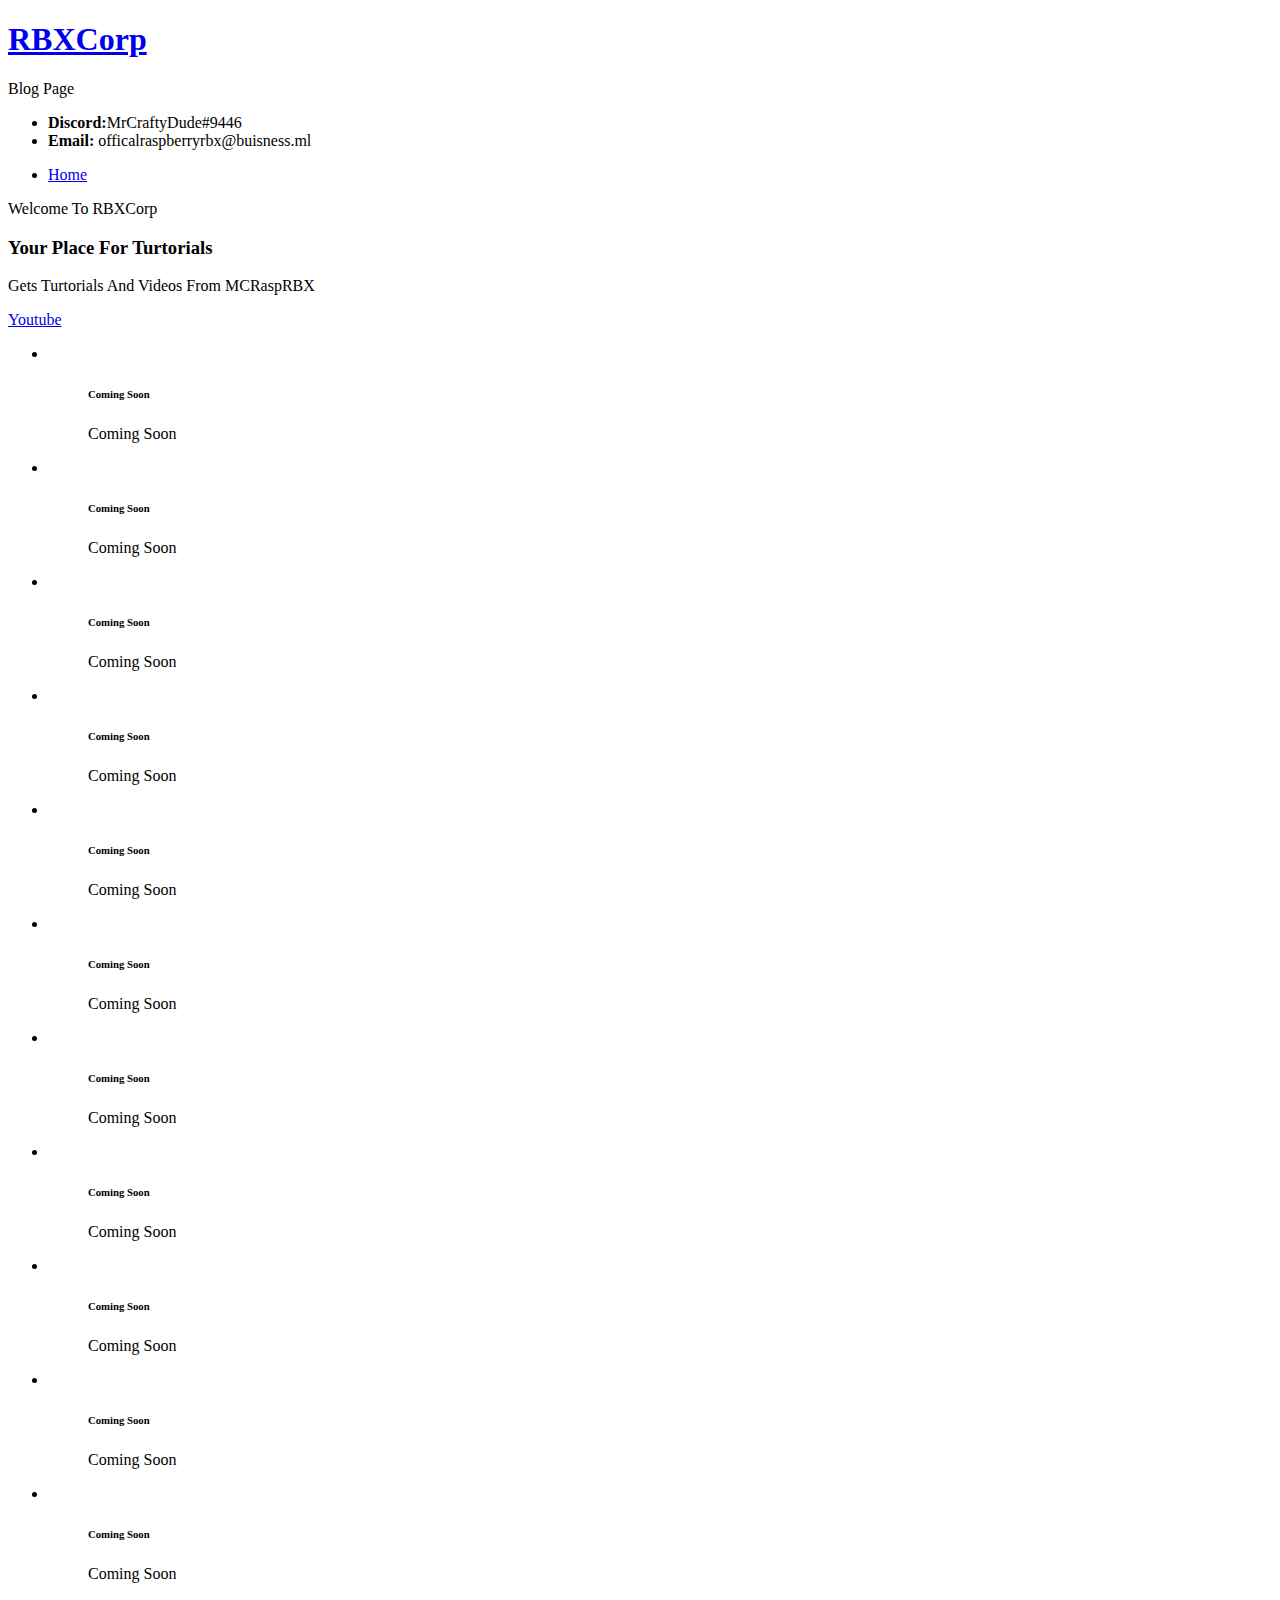
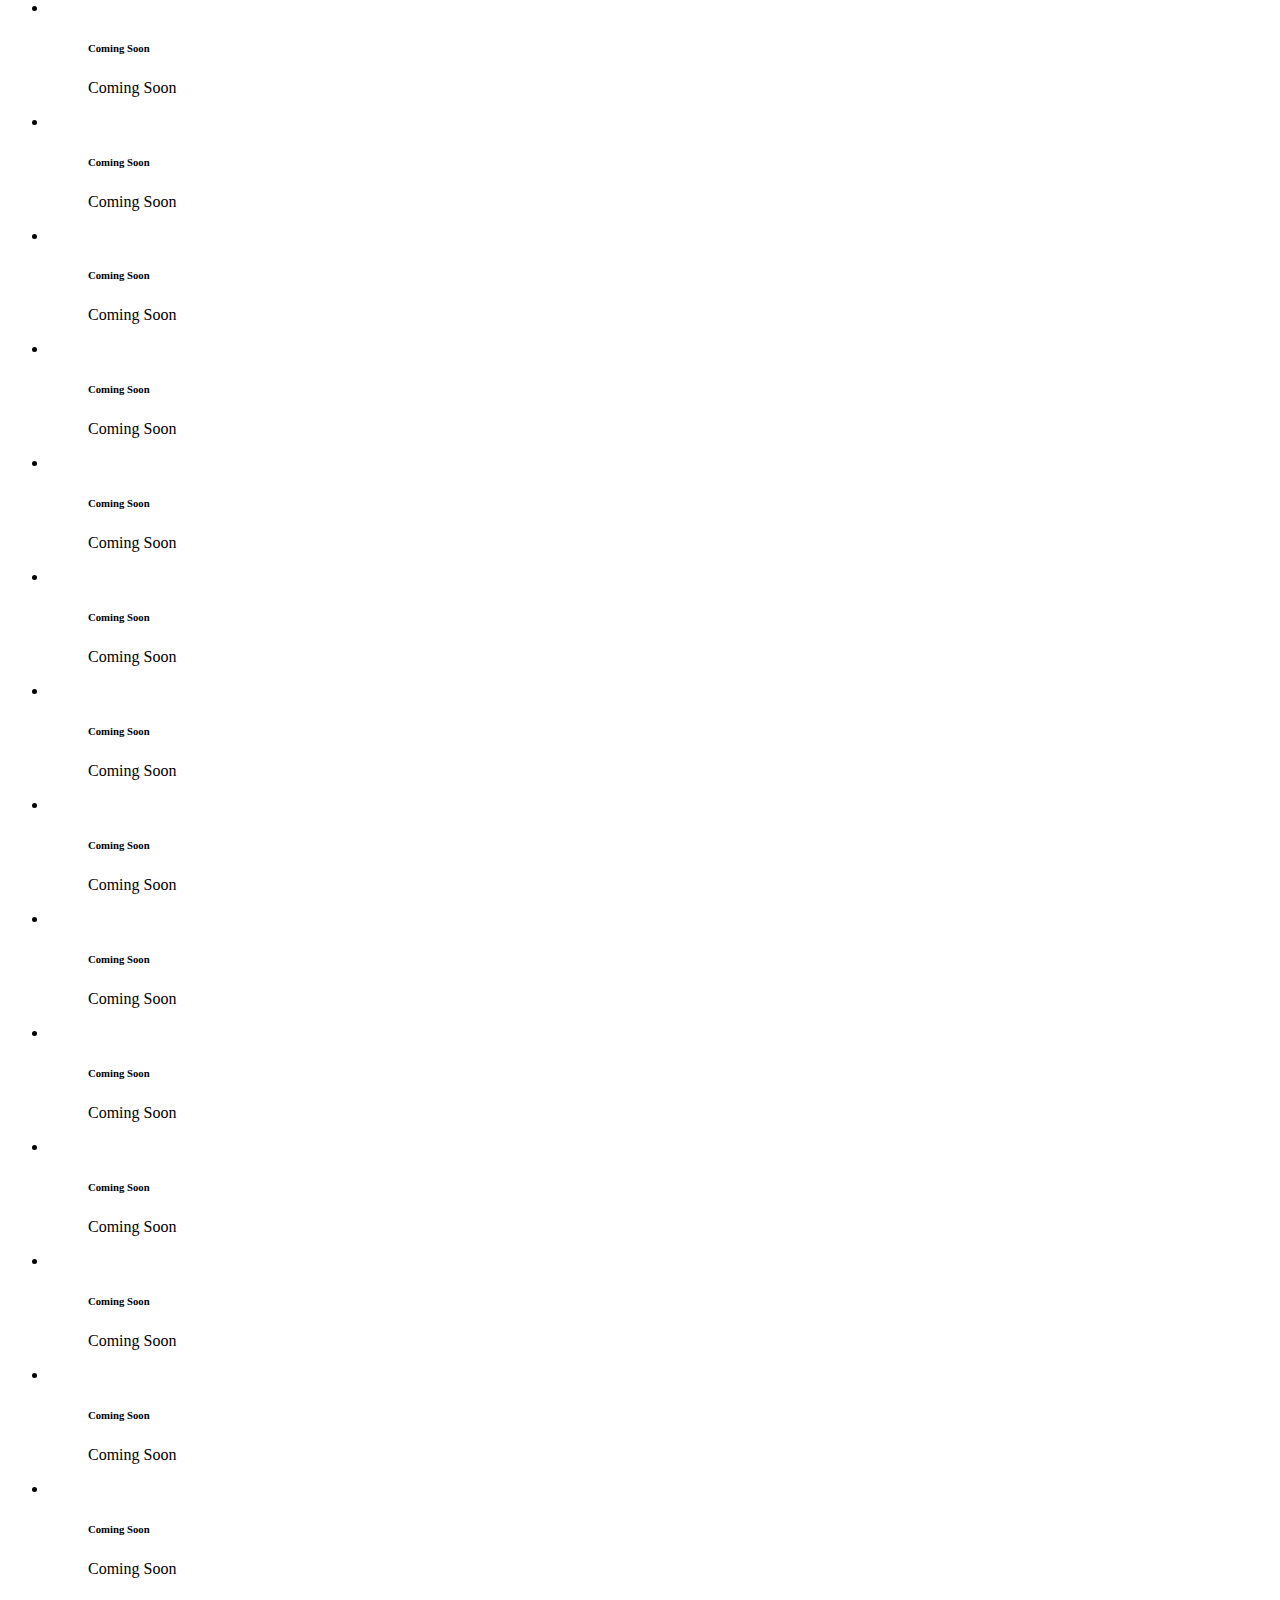
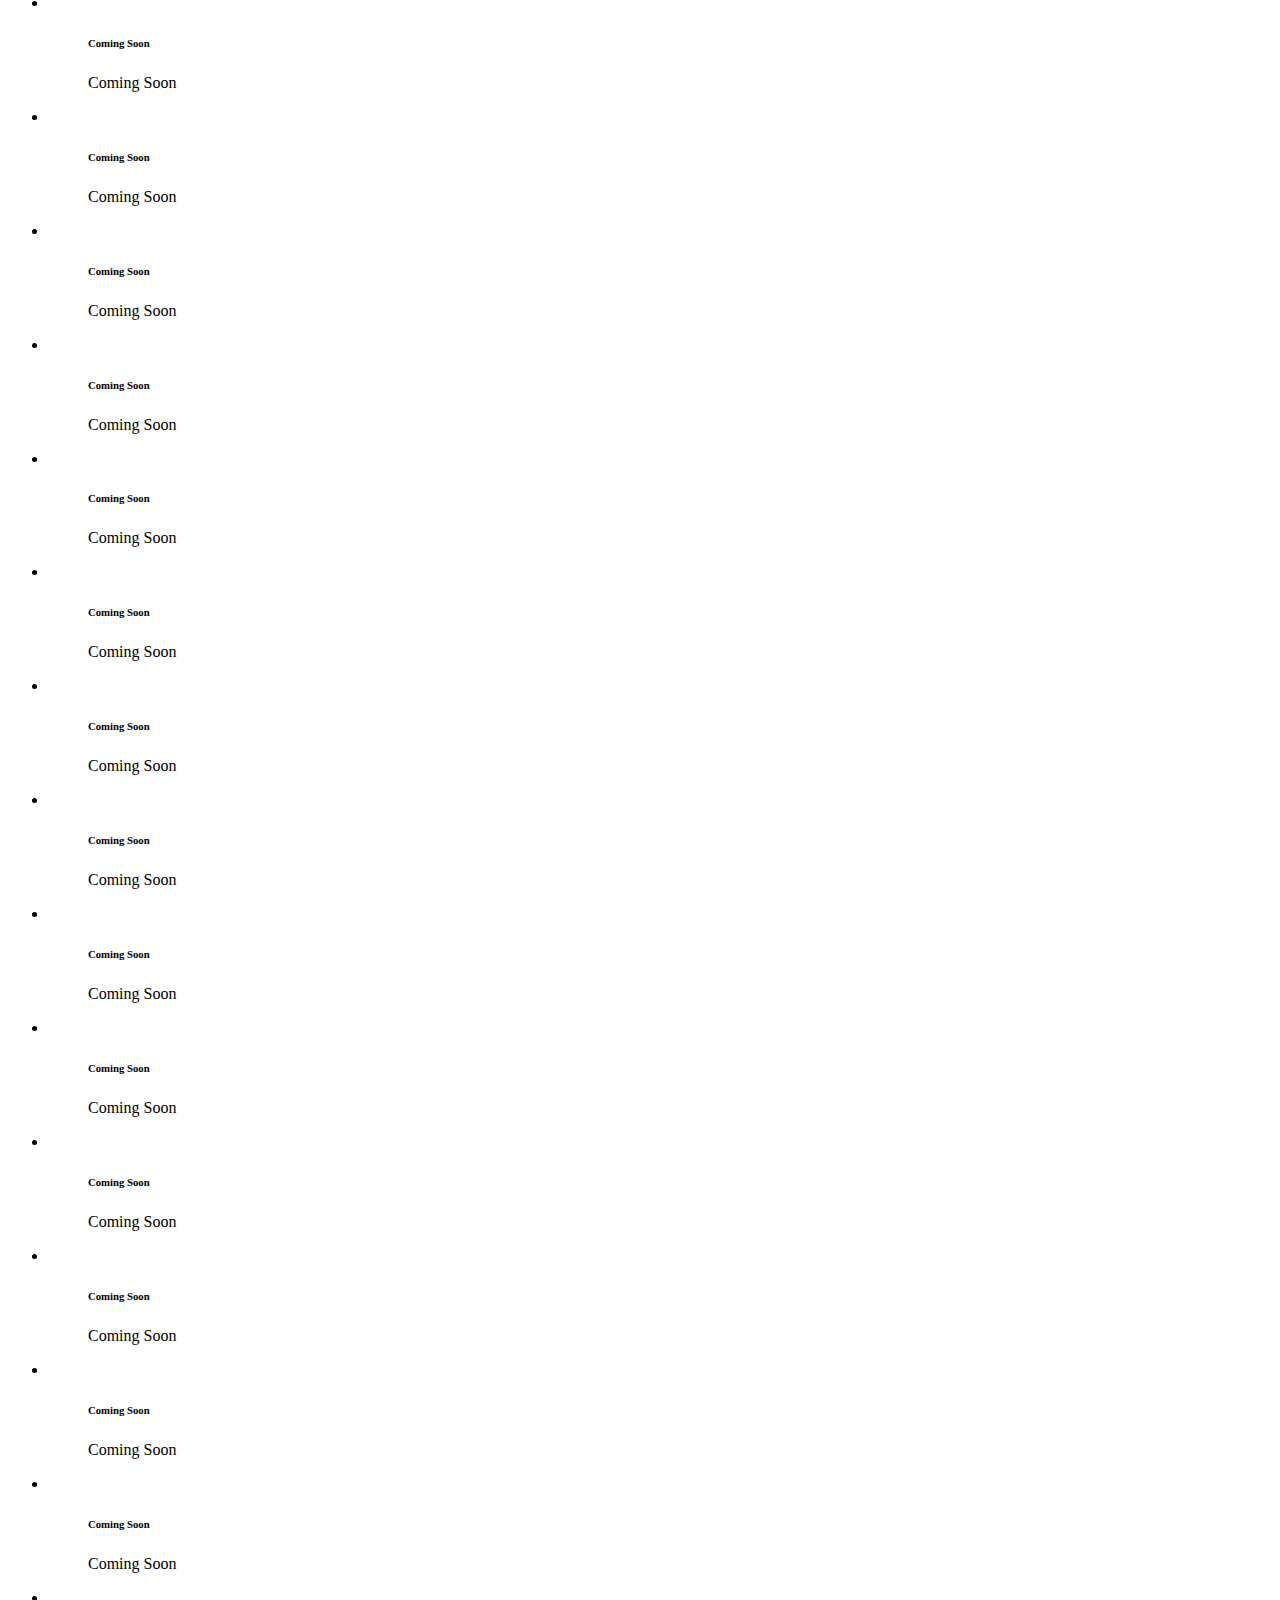
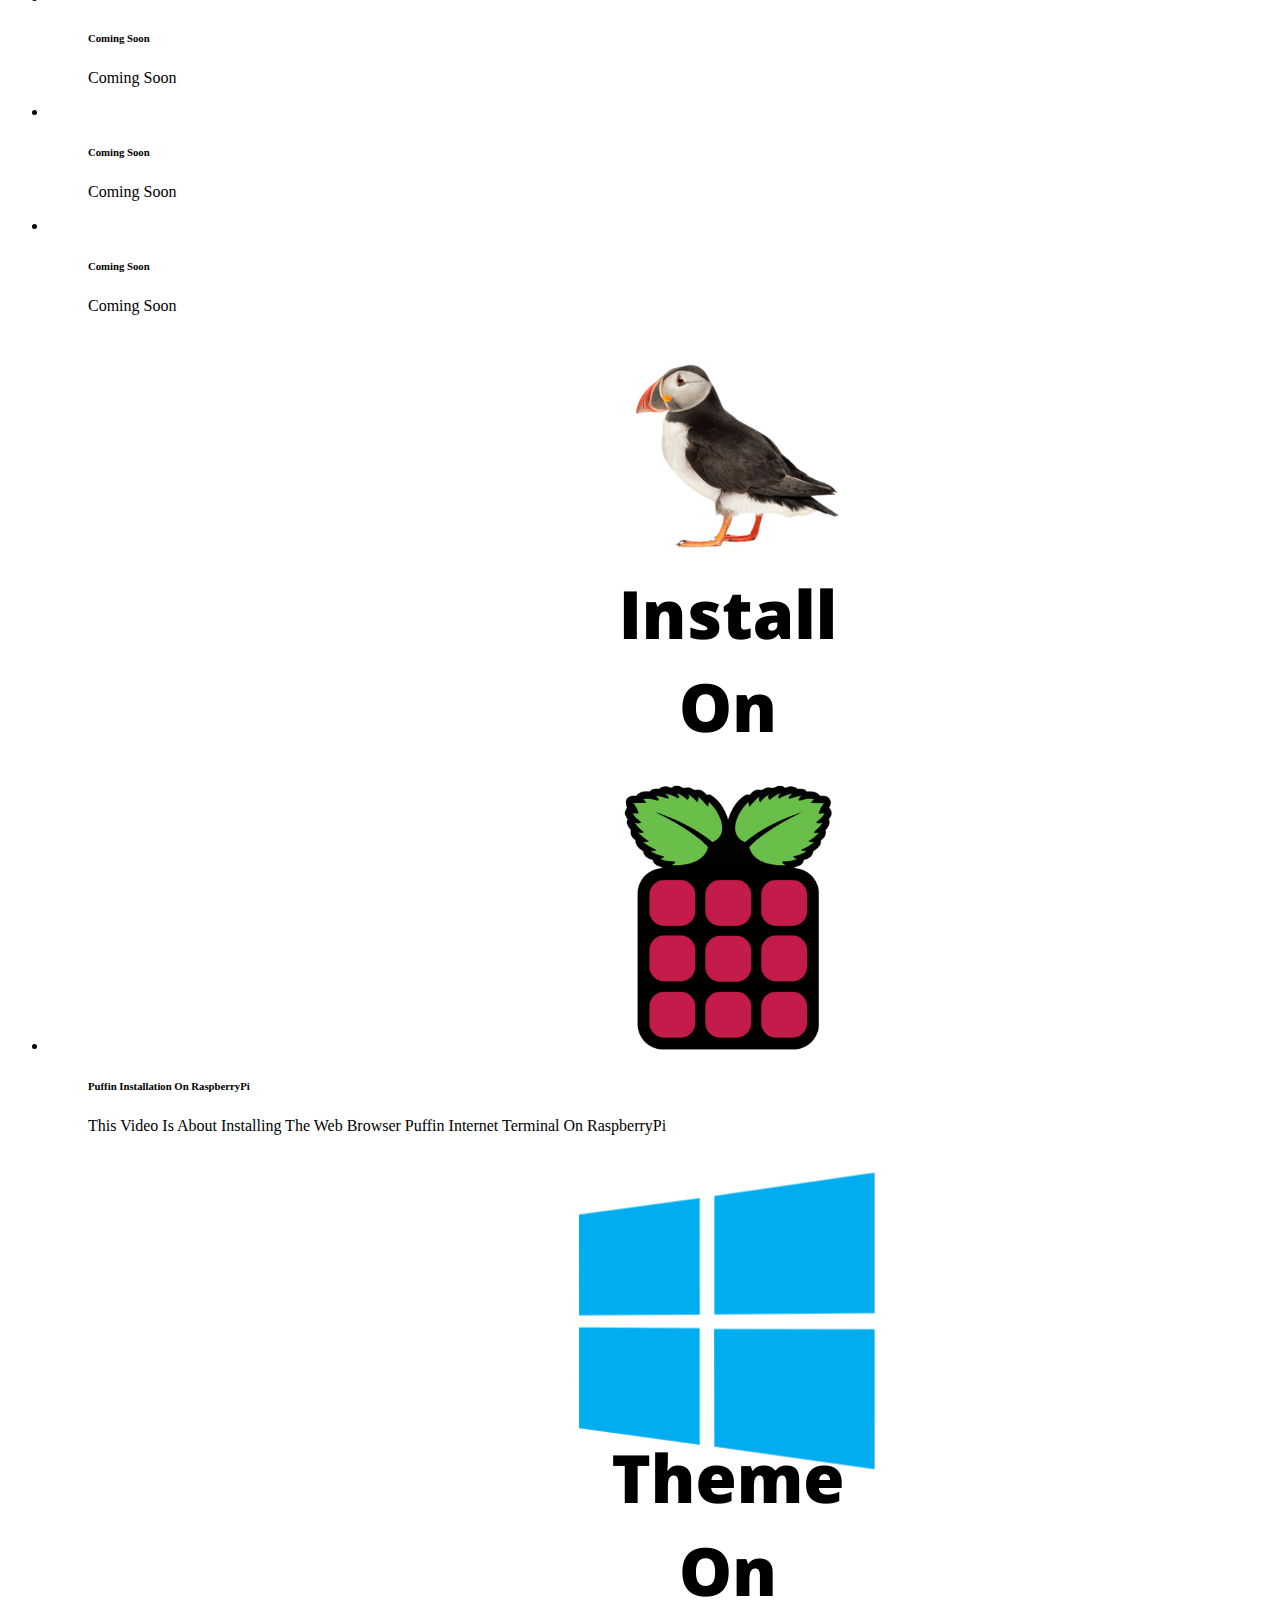
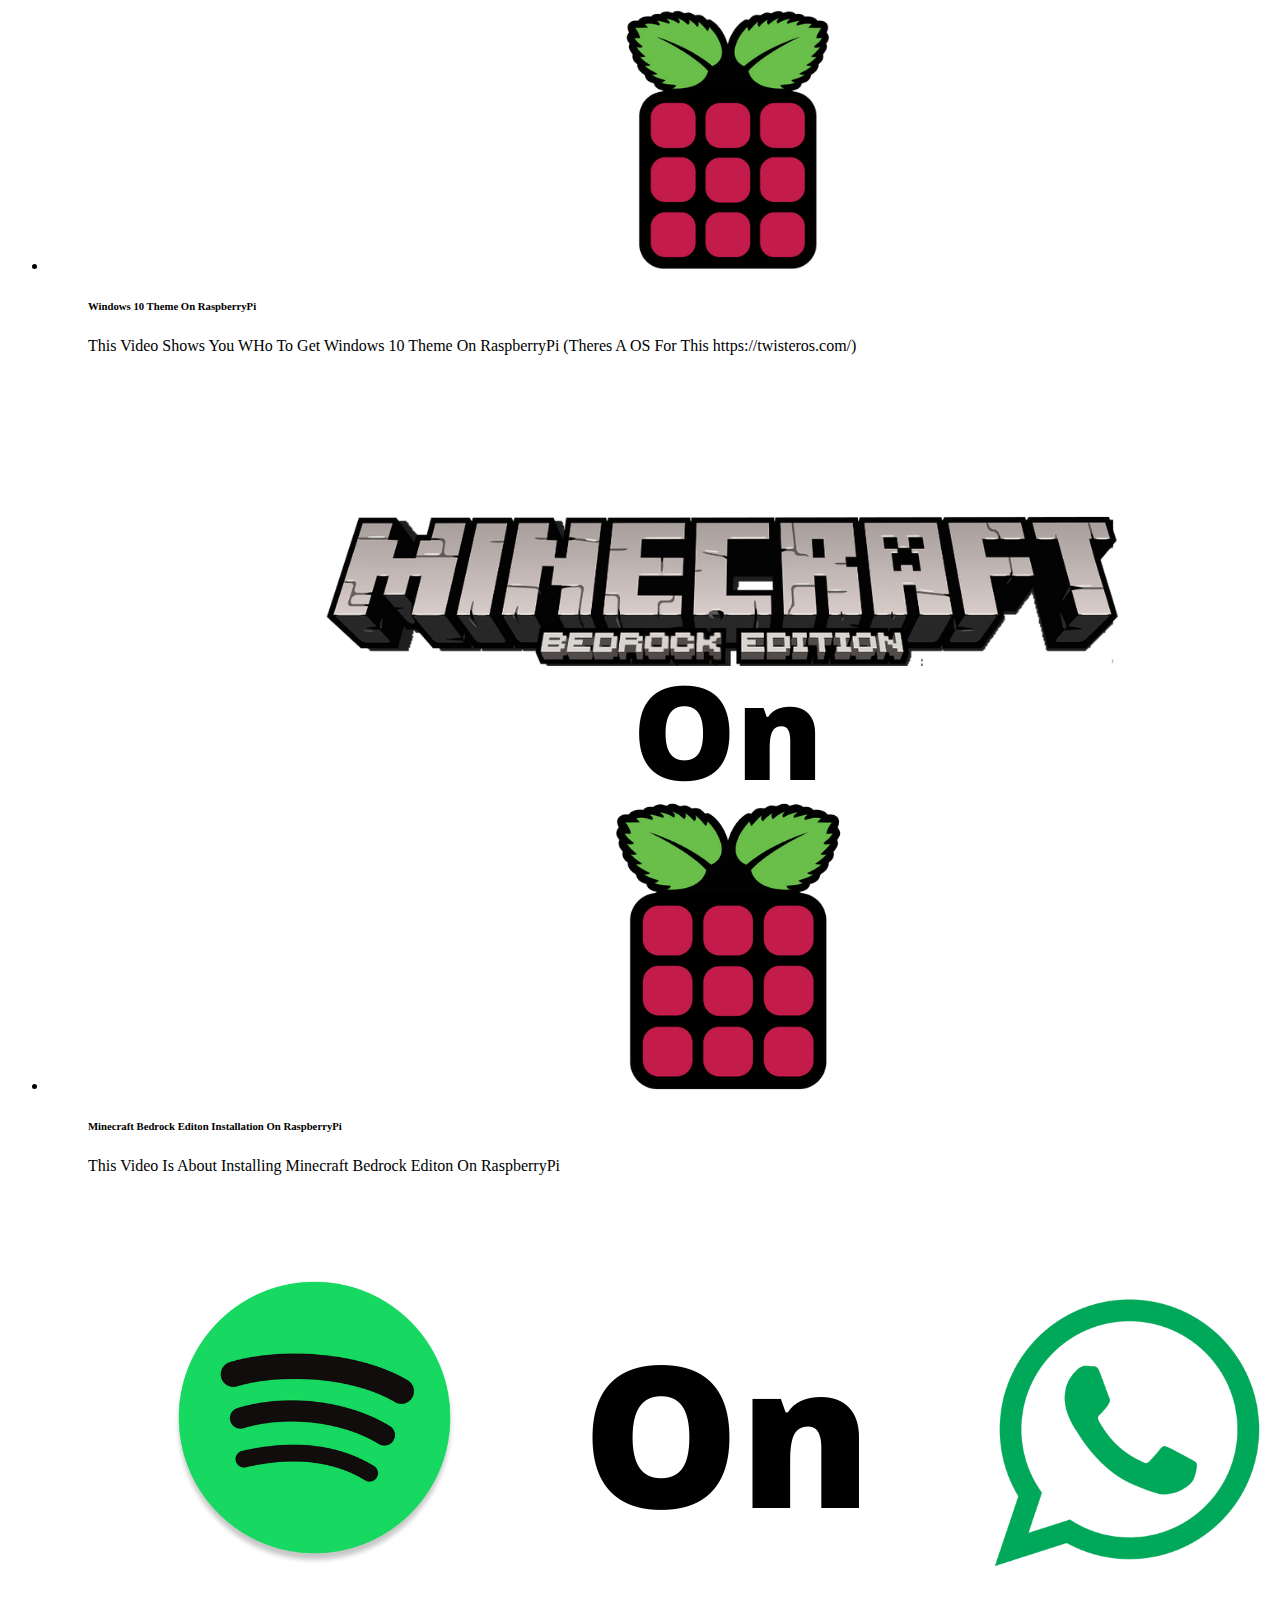
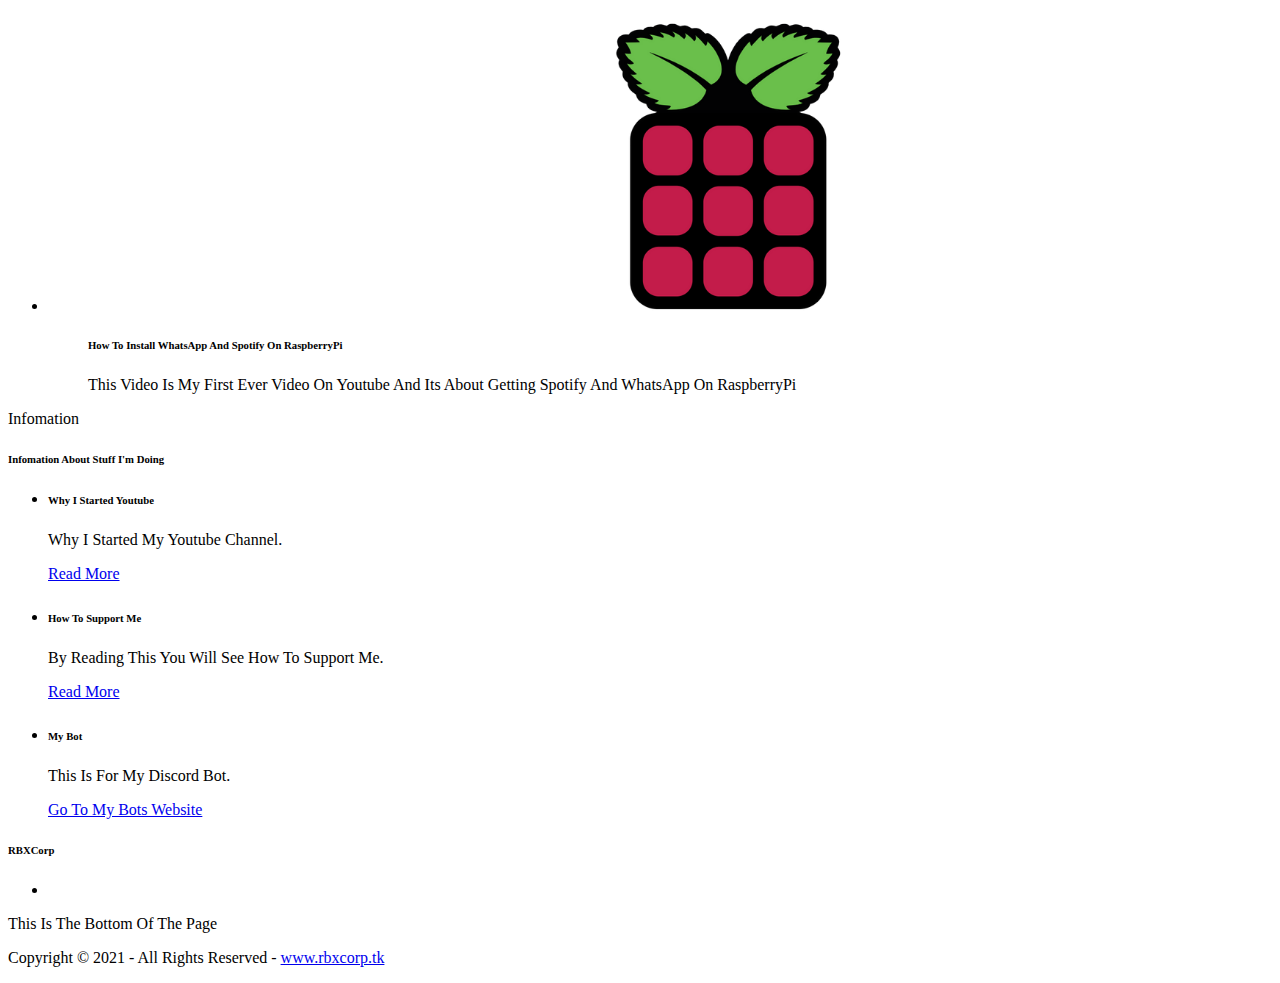
==== index.html @ ab379f58 "Add files via upload" ====
<!DOCTYPE html>
<!--
Template Name: Foxclore
Author: <a href="https://www.os-templates.com/">OS Templates</a>
Author URI: https://www.os-templates.com/
Copyright: OS-Templates.com
Licence: Free to use under our free template licence terms
Licence URI: https://www.os-templates.com/template-terms
-->
<html lang="">
<!-- To declare your language - read more here: https://www.w3.org/International/questions/qa-html-language-declarations -->
<head>
<title>RBXCorp</title>
<meta charset="utf-8">
<meta name="viewport" content="width=device-width, initial-scale=1.0, maximum-scale=1.0, user-scalable=no">
<link href="layout/styles/layout.css" rel="stylesheet" type="text/css" media="all">
</head>
<body id="top">
<!-- ################################################################################################ -->
<!-- ################################################################################################ -->
<!-- ################################################################################################ -->
<!-- Top Background Image Wrapper -->
<div class="bgded overlay" style="background-image:url('images/demo/backgrounds/index.jpg');"> 
  <!-- ################################################################################################ -->
  <header id="header" class="hoc clear"> 
    <!-- ################################################################################################ -->
    <div id="logo" class="one_quarter first">
      <h1><a href="index.html">RBXCorp</a></h1>
      <p>Blog Page</p>
    </div>
    <div class="three_quarter">
      <ul class="nospace clear">
        <li class="one_third first">
          <div class="block clear"><a href="#"><i class="fas fa-phone"></i></a> <span><strong>Discord:</strong>MrCraftyDude#9446</span></div>
        </li>
        <li class="one_third">
          <div class="block clear"><a href="#"><i class="fas fa-envelope"></i></a> <span><strong>Email:</strong> officalraspberryrbx@buisness.ml</span></div>
        </li>
      </ul>
    </div>
    <!-- ################################################################################################ -->
  </header>
  <!-- ################################################################################################ -->
  <!-- ################################################################################################ -->
  <!-- ################################################################################################ -->
  <section id="navwrapper" class="hoc clear"> 
    <!-- ################################################################################################ -->
    <nav id="mainav">
      <ul class="clear">
        <li class="active"><a href="index.html">Home</a></li>
    </nav>
    <!-- ################################################################################################ -->
    <!-- ################################################################################################ -->
  </section>
  <!-- ################################################################################################ -->
  <!-- ################################################################################################ -->
  <!-- ################################################################################################ -->
  <div id="pageintro" class="hoc clear"> 
    <!-- ################################################################################################ -->
    <article>
      <p>Welcome To RBXCorp</p>
      <h3 class="heading">Your Place For Turtorials</h3>
      <p>Gets Turtorials And Videos From MCRaspRBX</p>
      <footer><a class="btn" href="https://www.youtube.com/channel/UCjmMJLvUc_53O8C3vtRxOMQ/videos">Youtube</a></footer>
    </article>
    <!-- ################################################################################################ -->
  </div>
  <!-- ################################################################################################ -->
</div>
<!-- End Top Background Image Wrapper -->
<!-- ################################################################################################ -->
<!-- ################################################################################################ -->
<!-- ################################################################################################ -->
<div class="wrapper row3">
  <main class="hoc container clear"> 
    <!-- main body -->
    <!-- ################################################################################################ -->
    <section id="introblocks">
      <ul class="nospace group">
        <li class="one_third">
          <figure><a class="imgover" href="#"><img src="images/demo/348x220.png" alt=""></a>
            <figcaption>
              <h6 class="heading">Coming Soon</h6>
              <p>Coming Soon</p>
            </figcaption>
          </figure>
        </li>
        <li class="one_third">
          <figure><a class="imgover" href="#"><img src="images/demo/348x220.png" alt=""></a>
            <figcaption>
              <h6 class="heading">Coming Soon</h6>
              <p>Coming Soon</p>
            </figcaption>
          </figure>
        </li>
        <li class="one_third">
          <figure><a class="imgover" href="#"><img src="images/demo/348x220.png" alt=""></a>
            <figcaption>
              <h6 class="heading">Coming Soon</h6>
              <p>Coming Soon</p>
            </figcaption>
          </figure>
        </li>
        <li class="one_third">
          <figure><a class="imgover" href="#"><img src="images/demo/348x220.png" alt=""></a>
            <figcaption>
              <h6 class="heading">Coming Soon</h6>
              <p>Coming Soon</p>
            </figcaption>
          </figure>
        </li>
        <li class="one_third">
          <figure><a class="imgover" href="#"><img src="images/demo/348x220.png" alt=""></a>
            <figcaption>
              <h6 class="heading">Coming Soon</h6>
              <p>Coming Soon</p>
            </figcaption>
          </figure>
        </li>
        <li class="one_third">
          <figure><a class="imgover" href="#"><img src="images/demo/348x220.png" alt=""></a>
            <figcaption>
              <h6 class="heading">Coming Soon</h6>
              <p>Coming Soon</p>
            </figcaption>
          </figure>
        </li>
        <li class="one_third">
          <figure><a class="imgover" href="#"><img src="images/demo/348x220.png" alt=""></a>
            <figcaption>
              <h6 class="heading">Coming Soon</h6>
              <p>Coming Soon</p>
            </figcaption>
          </figure>
        </li>
        <li class="one_third">
          <figure><a class="imgover" href="#"><img src="images/demo/348x220.png" alt=""></a>
            <figcaption>
              <h6 class="heading">Coming Soon</h6>
              <p>Coming Soon</p>
            </figcaption>
          </figure>
        </li>
        <li class="one_third">
          <figure><a class="imgover" href="#"><img src="images/demo/348x220.png" alt=""></a>
            <figcaption>
              <h6 class="heading">Coming Soon</h6>
              <p>Coming Soon</p>
            </figcaption>
          </figure>
        </li>
        <li class="one_third">
          <figure><a class="imgover" href="#"><img src="images/demo/348x220.png" alt=""></a>
            <figcaption>
              <h6 class="heading">Coming Soon</h6>
              <p>Coming Soon</p>
            </figcaption>
          </figure>
        </li>
        <li class="one_third">
          <figure><a class="imgover" href="#"><img src="images/demo/348x220.png" alt=""></a>
            <figcaption>
              <h6 class="heading">Coming Soon</h6>
              <p>Coming Soon</p>
            </figcaption>
          </figure>
        </li>
        <li class="one_third">
          <figure><a class="imgover" href="#"><img src="images/demo/348x220.png" alt=""></a>
            <figcaption>
              <h6 class="heading">Coming Soon</h6>
              <p>Coming Soon</p>
            </figcaption>
          </figure>
        </li>
        <li class="one_third">
          <figure><a class="imgover" href="#"><img src="images/demo/348x220.png" alt=""></a>
            <figcaption>
              <h6 class="heading">Coming Soon</h6>
              <p>Coming Soon</p>
            </figcaption>
          </figure>
        </li>
        <li class="one_third">
          <figure><a class="imgover" href="#"><img src="images/demo/348x220.png" alt=""></a>
            <figcaption>
              <h6 class="heading">Coming Soon</h6>
              <p>Coming Soon</p>
            </figcaption>
          </figure>
        </li>
        <li class="one_third">
          <figure><a class="imgover" href="#"><img src="images/demo/348x220.png" alt=""></a>
            <figcaption>
              <h6 class="heading">Coming Soon</h6>
              <p>Coming Soon</p>
            </figcaption>
          </figure>
        </li>
        <li class="one_third">
          <figure><a class="imgover" href="#"><img src="images/demo/348x220.png" alt=""></a>
            <figcaption>
              <h6 class="heading">Coming Soon</h6>
              <p>Coming Soon</p>
            </figcaption>
          </figure>
        </li>
        <li class="one_third">
          <figure><a class="imgover" href="#"><img src="images/demo/348x220.png" alt=""></a>
            <figcaption>
              <h6 class="heading">Coming Soon</h6>
              <p>Coming Soon</p>
            </figcaption>
          </figure>
        </li>
        <li class="one_third">
          <figure><a class="imgover" href="#"><img src="images/demo/348x220.png" alt=""></a>
            <figcaption>
              <h6 class="heading">Coming Soon</h6>
              <p>Coming Soon</p>
            </figcaption>
          </figure>
        </li>
        <li class="one_third">
          <figure><a class="imgover" href="#"><img src="images/demo/348x220.png" alt=""></a>
            <figcaption>
              <h6 class="heading">Coming Soon</h6>
              <p>Coming Soon</p>
            </figcaption>
          </figure>
        </li>
        <li class="one_third">
          <figure><a class="imgover" href="#"><img src="images/demo/348x220.png" alt=""></a>
            <figcaption>
              <h6 class="heading">Coming Soon</h6>
              <p>Coming Soon</p>
            </figcaption>
          </figure>
        </li>
        <li class="one_third">
          <figure><a class="imgover" href="#"><img src="images/demo/348x220.png" alt=""></a>
            <figcaption>
              <h6 class="heading">Coming Soon</h6>
              <p>Coming Soon</p>
            </figcaption>
          </figure>
        </li>
        <li class="one_third">
          <figure><a class="imgover" href="#"><img src="images/demo/348x220.png" alt=""></a>
            <figcaption>
              <h6 class="heading">Coming Soon</h6>
              <p>Coming Soon</p>
            </figcaption>
          </figure>
        </li>
        <li class="one_third">
          <figure><a class="imgover" href="#"><img src="images/demo/348x220.png" alt=""></a>
            <figcaption>
              <h6 class="heading">Coming Soon</h6>
              <p>Coming Soon</p>
            </figcaption>
          </figure>
        </li>
        <li class="one_third">
          <figure><a class="imgover" href="#"><img src="images/demo/348x220.png" alt=""></a>
            <figcaption>
              <h6 class="heading">Coming Soon</h6>
              <p>Coming Soon</p>
            </figcaption>
          </figure>
        </li>
        <li class="one_third">
          <figure><a class="imgover" href="#"><img src="images/demo/348x220.png" alt=""></a>
            <figcaption>
              <h6 class="heading">Coming Soon</h6>
              <p>Coming Soon</p>
            </figcaption>
          </figure>
        </li>
        <li class="one_third">
          <figure><a class="imgover" href="#"><img src="images/demo/348x220.png" alt=""></a>
            <figcaption>
              <h6 class="heading">Coming Soon</h6>
              <p>Coming Soon</p>
            </figcaption>
          </figure>
        </li>
        <li class="one_third">
          <figure><a class="imgover" href="#"><img src="images/demo/348x220.png" alt=""></a>
            <figcaption>
              <h6 class="heading">Coming Soon</h6>
              <p>Coming Soon</p>
            </figcaption>
          </figure>
        </li>
        <li class="one_third">
          <figure><a class="imgover" href="#"><img src="images/demo/348x220.png" alt=""></a>
            <figcaption>
              <h6 class="heading">Coming Soon</h6>
              <p>Coming Soon</p>
            </figcaption>
          </figure>
        </li>
        <li class="one_third">
          <figure><a class="imgover" href="#"><img src="images/demo/348x220.png" alt=""></a>
            <figcaption>
              <h6 class="heading">Coming Soon</h6>
              <p>Coming Soon</p>
            </figcaption>
          </figure>
        </li>
        <li class="one_third">
          <figure><a class="imgover" href="#"><img src="images/demo/348x220.png" alt=""></a>
            <figcaption>
              <h6 class="heading">Coming Soon</h6>
              <p>Coming Soon</p>
            </figcaption>
          </figure>
        </li>
        <li class="one_third">
          <figure><a class="imgover" href="#"><img src="images/demo/348x220.png" alt=""></a>
            <figcaption>
              <h6 class="heading">Coming Soon</h6>
              <p>Coming Soon</p>
            </figcaption>
          </figure>
        </li>
        <li class="one_third">
          <figure><a class="imgover" href="#"><img src="images/demo/348x220.png" alt=""></a>
            <figcaption>
              <h6 class="heading">Coming Soon</h6>
              <p>Coming Soon</p>
            </figcaption>
          </figure>
        </li>
        <li class="one_third">
          <figure><a class="imgover" href="#"><img src="images/demo/348x220.png" alt=""></a>
            <figcaption>
              <h6 class="heading">Coming Soon</h6>
              <p>Coming Soon</p>
            </figcaption>
          </figure>
        </li>
        <li class="one_third">
          <figure><a class="imgover" href="#"><img src="images/demo/348x220.png" alt=""></a>
            <figcaption>
              <h6 class="heading">Coming Soon</h6>
              <p>Coming Soon</p>
            </figcaption>
          </figure>
        </li>


        <li class="one_third">
          <figure><a class="imgover" href="#"><img src="images/demo/348x220.png" alt=""></a>
            <figcaption>
              <h6 class="heading">Coming Soon</h6>
              <p>Coming Soon</p>
            </figcaption>
          </figure>
        </li>
        <li class="one_third">
          <figure><a class="imgover" href="#"><img src="images/demo/348x220.png" alt=""></a>
            <figcaption>
              <h6 class="heading">Coming Soon</h6>
              <p>Coming Soon</p>
            </figcaption>
          </figure>
        </li>
        <li class="one_third">
          <figure><a class="imgover" href="#"><img src="images/demo/348x220.png" alt=""></a>
            <figcaption>
              <h6 class="heading">Coming Soon</h6>
              <p>Coming Soon</p>
            </figcaption>
          </figure>
        </li>
        <li class="one_third">
          <figure><a class="imgover" href="#"><img src="images/demo/348x220.png" alt=""></a>
            <figcaption>
              <h6 class="heading">Coming Soon</h6>
              <p>Coming Soon</p>
            </figcaption>
          </figure>
        </li>
        <li class="one_third">
          <figure><a class="imgover" href="#"><img src="images/demo/348x220.png" alt=""></a>
            <figcaption>
              <h6 class="heading">Coming Soon</h6>
              <p>Coming Soon</p>
            </figcaption>
          </figure>
        </li>
        <li class="one_third">
          <figure><a class="imgover" href="#"><img src="images/demo/348x220.png" alt=""></a>
            <figcaption>
              <h6 class="heading">Coming Soon</h6>
              <p>Coming Soon</p>
            </figcaption>
          </figure>
        </li>
        <li class="one_third">
          <figure><a class="imgover" href="#"><img src="images/demo/348x220.png" alt=""></a>
            <figcaption>
              <h6 class="heading">Coming Soon</h6>
              <p>Coming Soon</p>
            </figcaption>
          </figure>
        </li>
        <li class="one_third">
          <figure><a class="imgover" href="#"><img src="images/demo/348x220.png" alt=""></a>
            <figcaption>
              <h6 class="heading">Coming Soon</h6>
              <p>Coming Soon</p>
            </figcaption>
          </figure>
        </li>
        <li class="one_third">
          <figure><a class="imgover" href="#"><img src="Thumbnails/4th.png" alt=""></a>
            <figcaption>
              <h6 class="heading">Puffin Installation On RaspberryPi</h6>
              <p>This Video Is About Installing The Web Browser Puffin Internet Terminal On RaspberryPi</p>
            </figcaption>
          </figure>
        </li>
        <li class="one_third">
          <figure><a class="imgover" href="#"><img src="Thumbnails/Third Video.png" alt=""></a>
            <figcaption>
              <h6 class="heading">Windows 10 Theme On RaspberryPi</h6>
              <p>This Video Shows You WHo To Get Windows 10 Theme On RaspberryPi (Theres A OS For This https://twisteros.com/)</p>
            </figcaption>
          </figure>
        </li>
        <li class="one_third">
          <figure><a class="imgover" href="#"><img src="Thumbnails/SecondVideo.png" alt=""></a>
            <figcaption>
              <h6 class="heading">Minecraft Bedrock Editon Installation On RaspberryPi</h6>
              <p>This Video Is About Installing Minecraft Bedrock Editon On RaspberryPi</p>
            </figcaption>
          </figure>
        </li>
        <li class="one_third">
          <figure><a class="imgover" href="#"><img src="Thumbnails/FirstVideo.png" alt=""></a>
            <figcaption>
              <h6 class="heading">How To Install WhatsApp And Spotify On RaspberryPi</h6>
              <p>This Video Is My First Ever Video On Youtube And Its About Getting Spotify And WhatsApp On RaspberryPi</p>
            </figcaption>
          </figure>
        </li>
      </ul>
    </section>
    <!-- ################################################################################################ -->
    <!-- / main body -->
    <div class="clear"></div>
  </main>
</div>
<!-- ################################################################################################ -->
<!-- ################################################################################################ -->
<!-- ################################################################################################ -->
<div class="wrapper row2">
  <section class="hoc container clear"> 
    <!-- ################################################################################################ -->
    <div class="sectiontitle">
      <p class="nospace font-xs">Infomation</p>
      <h6 class="heading">Infomation About Stuff I'm Doing</h6>
    </div>
    <ul class="nospace group center">
      <li class="one_third first">
        <article><a href="#"><i class="fas fa-eraser fa-5x btmspace-50"></i></a>
          <h6 class="heading">Why I Started Youtube</h6>
          <p class="btmspace-30">Why I Started My Youtube Channel.</p>
          <footer><a class="btn" href="#">Read More</a></footer>
        </article>
      </li>
      <li class="one_third">
        <article><a href="#"><i class="fas fa-chess-bishop fa-5x btmspace-50"></i></a>
          <h6 class="heading">How To Support Me</h6>
          <p class="btmspace-30">By Reading This You Will See How To Support Me.</p>
          <footer><a class="btn" href="#">Read More</a></footer>
        </article>
      </li>
      <li class="one_third">
        <article><a href="#"><i class="fas fa-coins fa-5x btmspace-50"></i></a>
          <h6 class="heading">My Bot</h6>
          <p class="btmspace-30">This Is For My Discord Bot.</p>
          <footer><a class="btn" href="https://www.powermatter.ml/">Go To My Bots Website</a></footer>
        </article>
      </li>
    </ul>
    <!-- ################################################################################################ -->
  </section>
</div>
<!-- ################################################################################################ -->
<!-- ################################################################################################ -->
<!-- ################################################################################################ -->
<div class="bgded overlay row4" style="background-image:url('images/demo/backgrounds/01.png');">
  <footer id="footer" class="hoc clear"> 
    <!-- ################################################################################################ -->
    <div class="center btmspace-50">
      <h6 class="heading">RBXCorp</h6>
      <ul class="faico clear">
        <li><a class="faicon-youtube" href="https://www.youtube.com/channel/UCjmMJLvUc_53O8C3vtRxOMQ/videos"><i class="fab fa-youtube"></i></a></li>
      </ul>
      <p class="nospace">This Is The Bottom Of The Page</p>
    </div>
    <!-- ################################################################################################ -->
    <!-- ################################################################################################ -->
    <!-- ################################################################################################ -->
  </footer>
</div>
<!-- ################################################################################################ -->
<!-- ################################################################################################ -->
<!-- ################################################################################################ -->
<div class="wrapper row5">
  <div id="copyright" class="hoc clear"> 
    <!-- ################################################################################################ -->
    <p class="fl_left">Copyright &copy; 2021 - All Rights Reserved - <a href="#">www.rbxcorp.tk</a></p>
    <!-- ################################################################################################ -->
  </div>
</div>
<!-- ################################################################################################ -->
<!-- ################################################################################################ -->
<!-- ################################################################################################ -->
<a id="backtotop" href="#top"><i class="fas fa-chevron-up"></i></a>
<!-- JAVASCRIPTS -->
<script src="layout/scripts/jquery.min.js"></script>
<script src="layout/scripts/jquery.backtotop.js"></script>
<script src="layout/scripts/jquery.mobilemenu.js"></script>
</body>
</html>
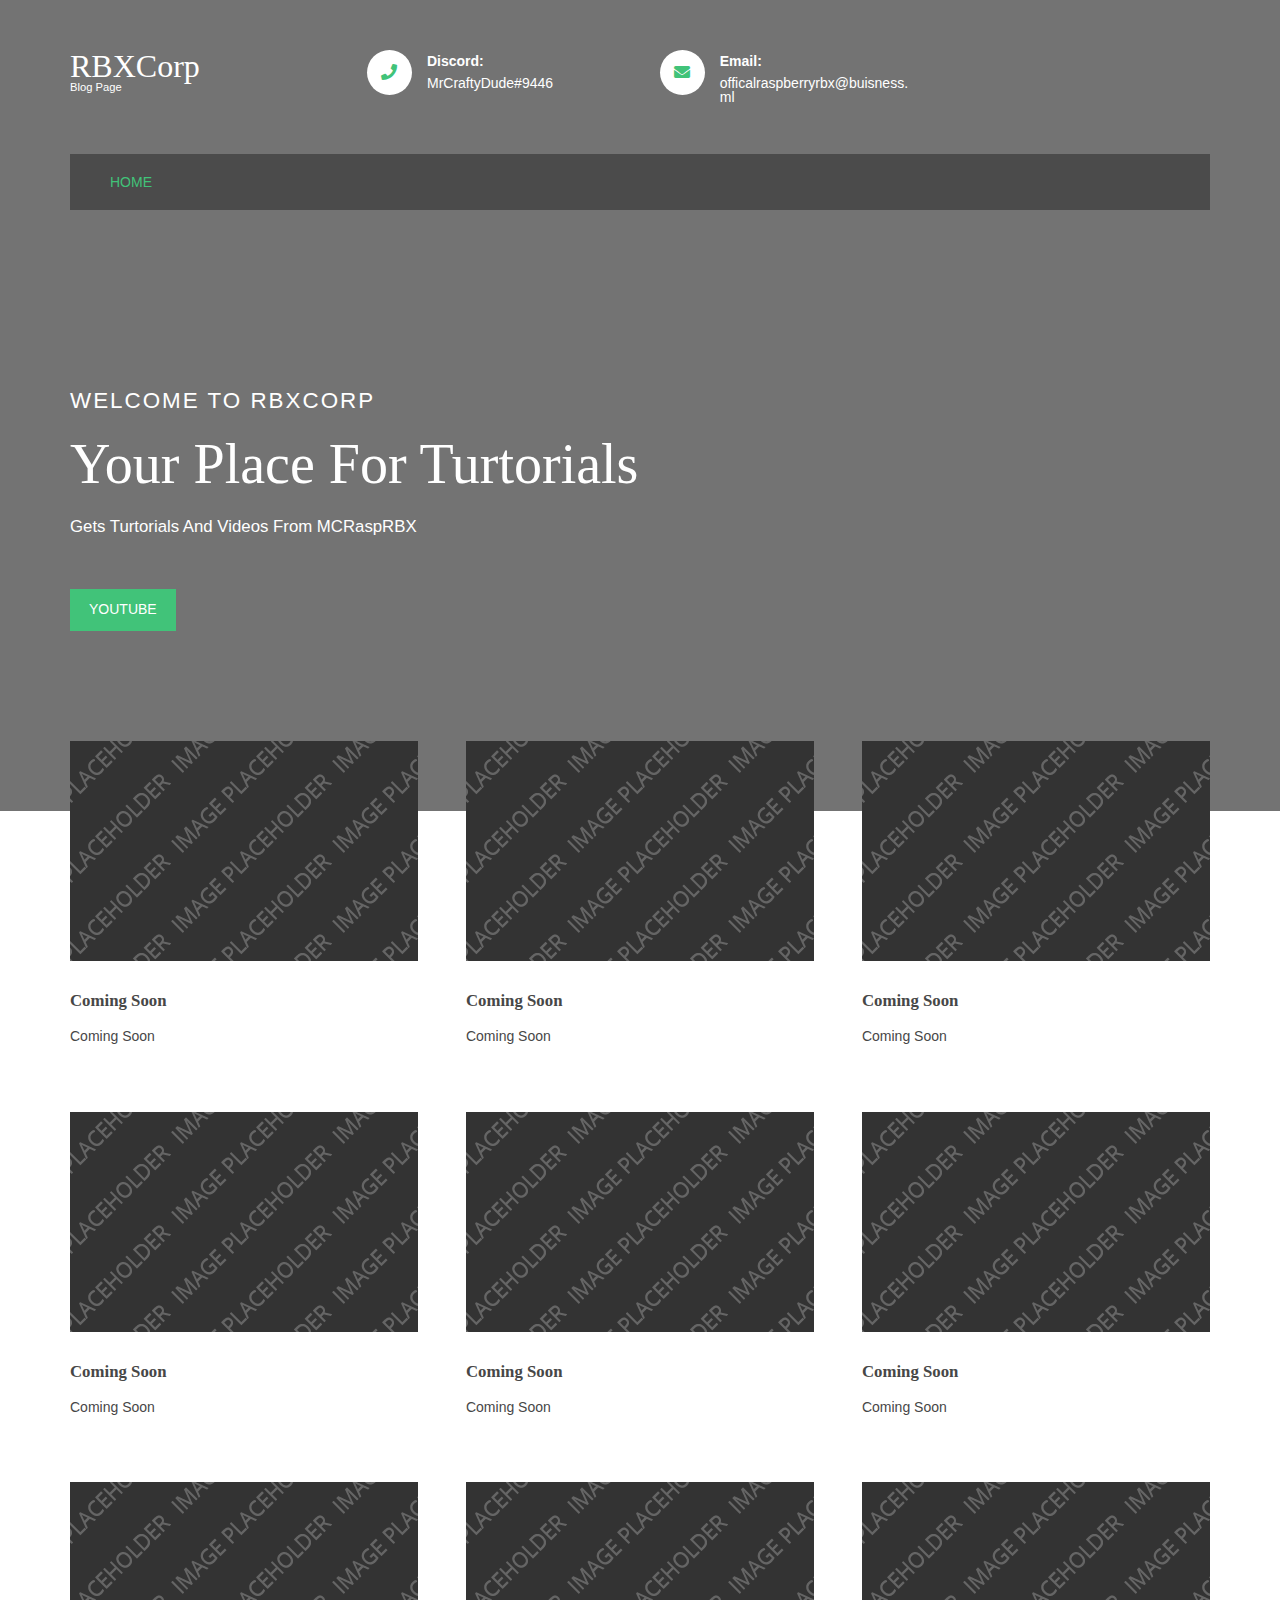
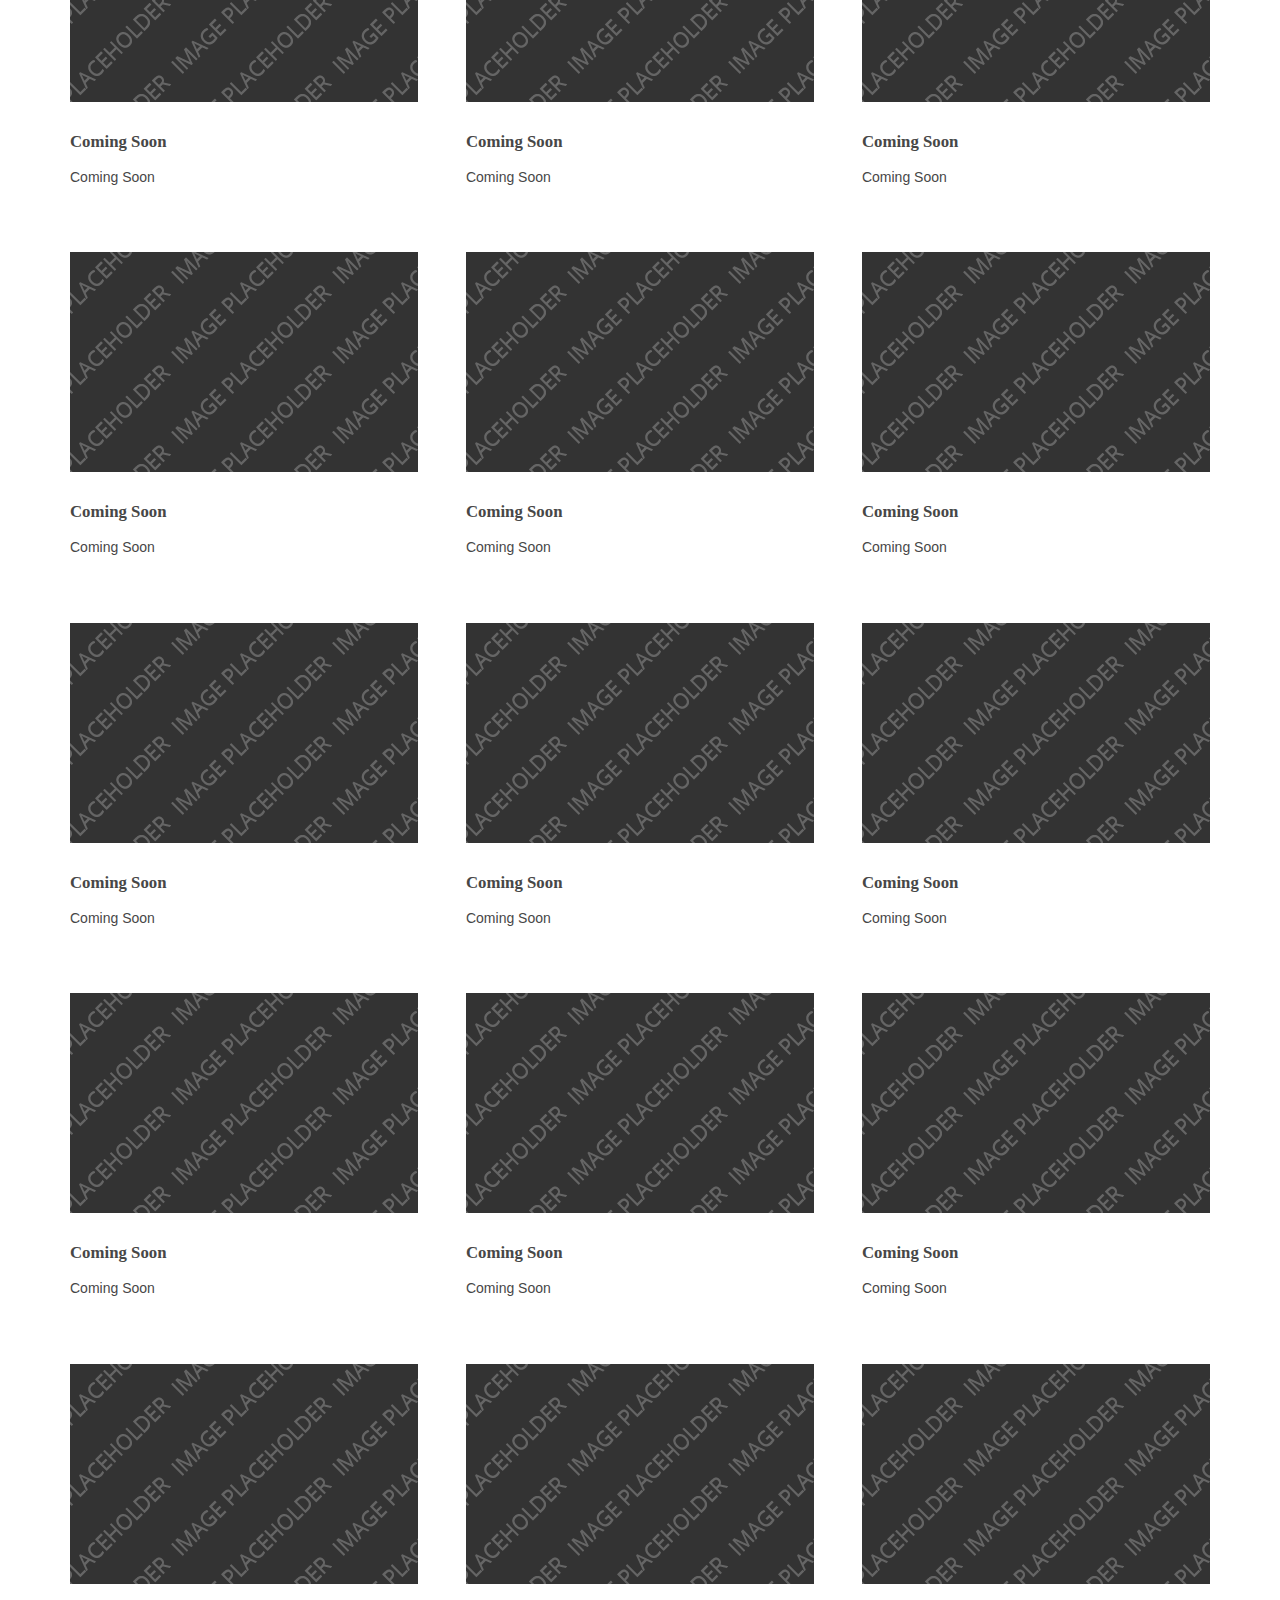
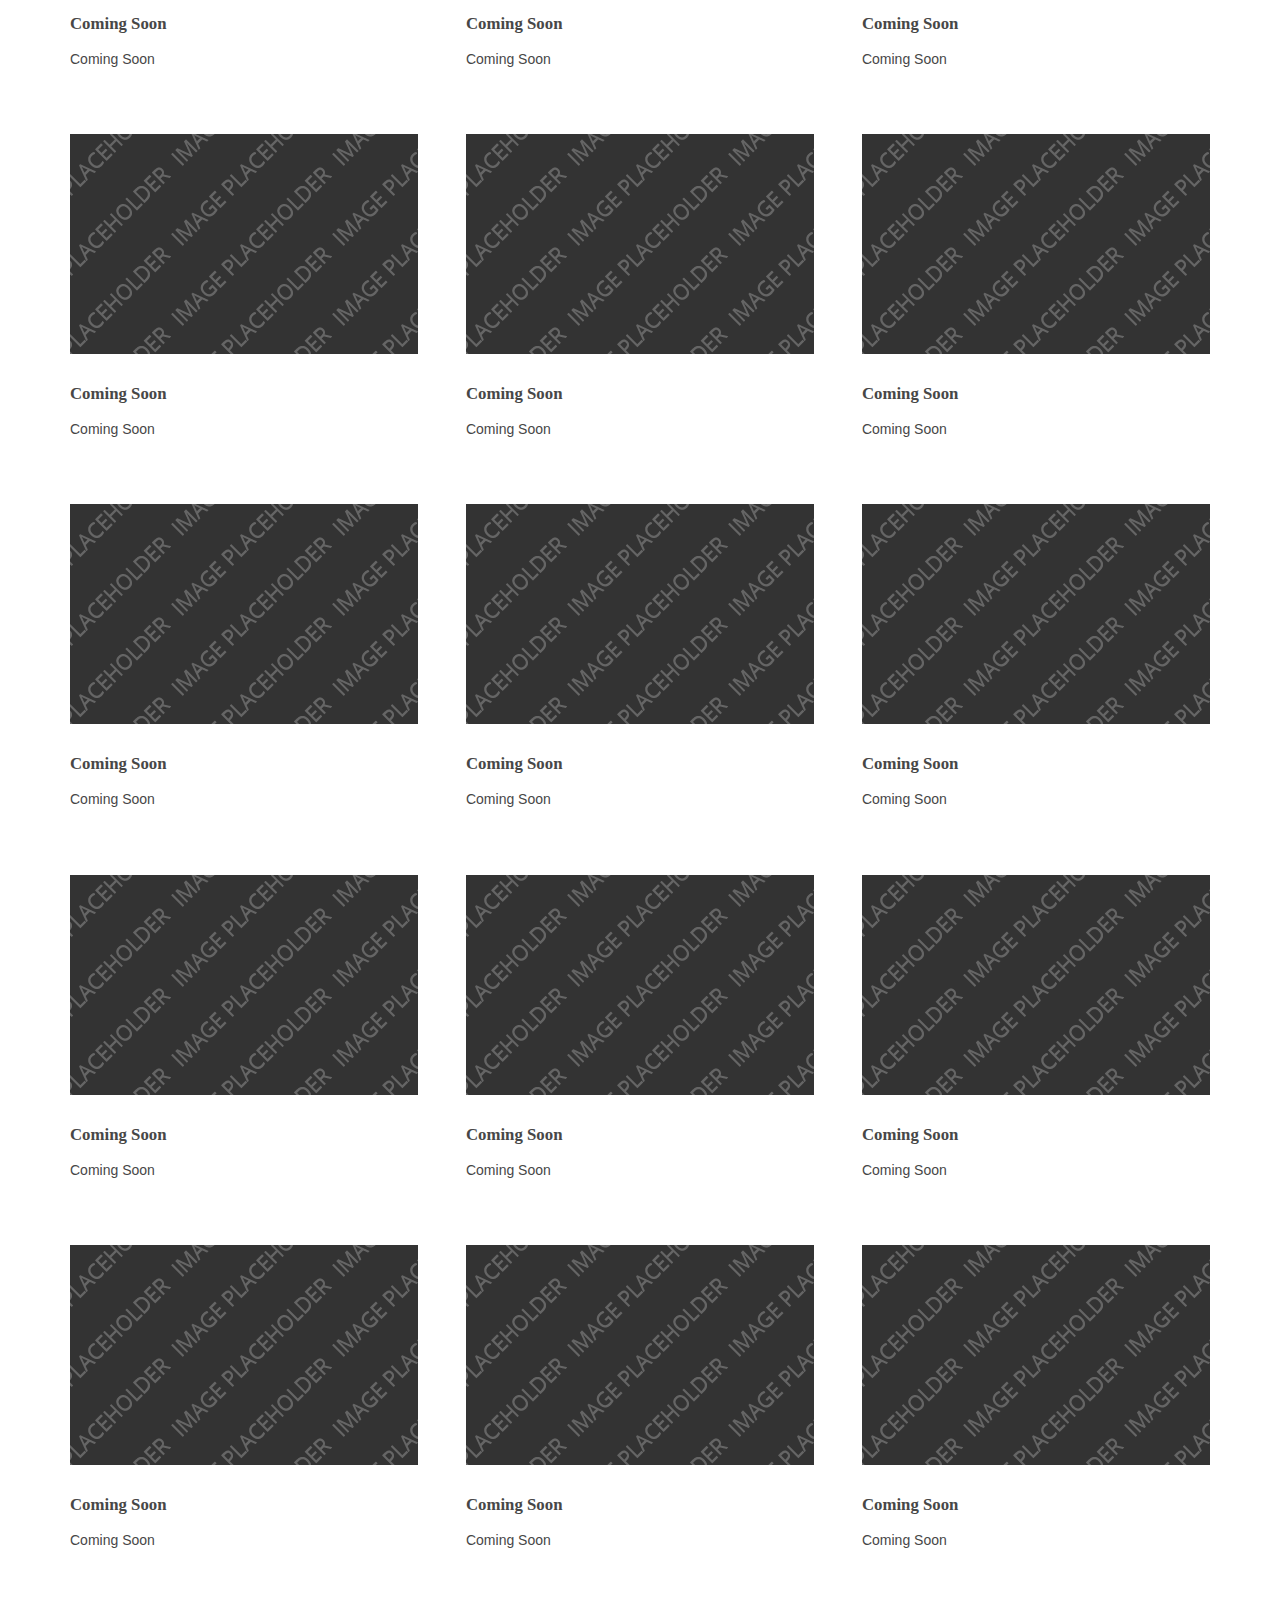
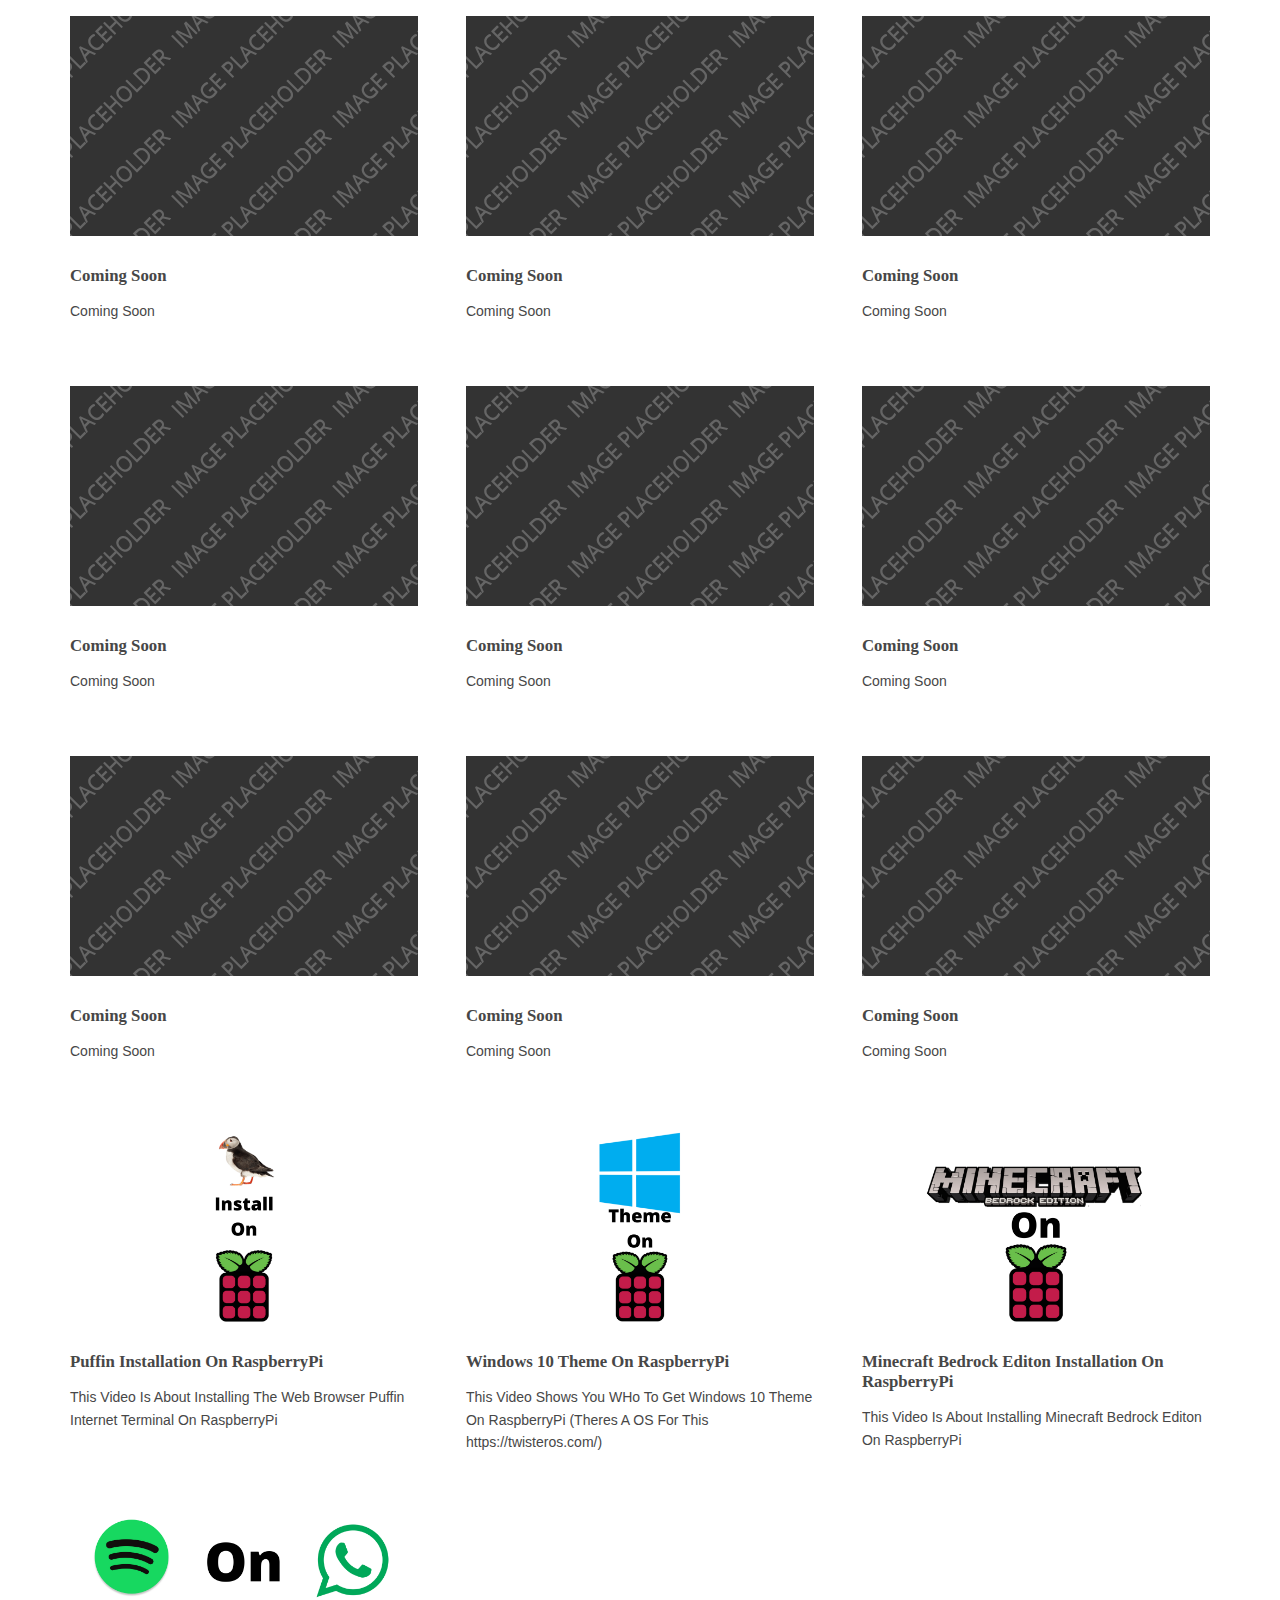
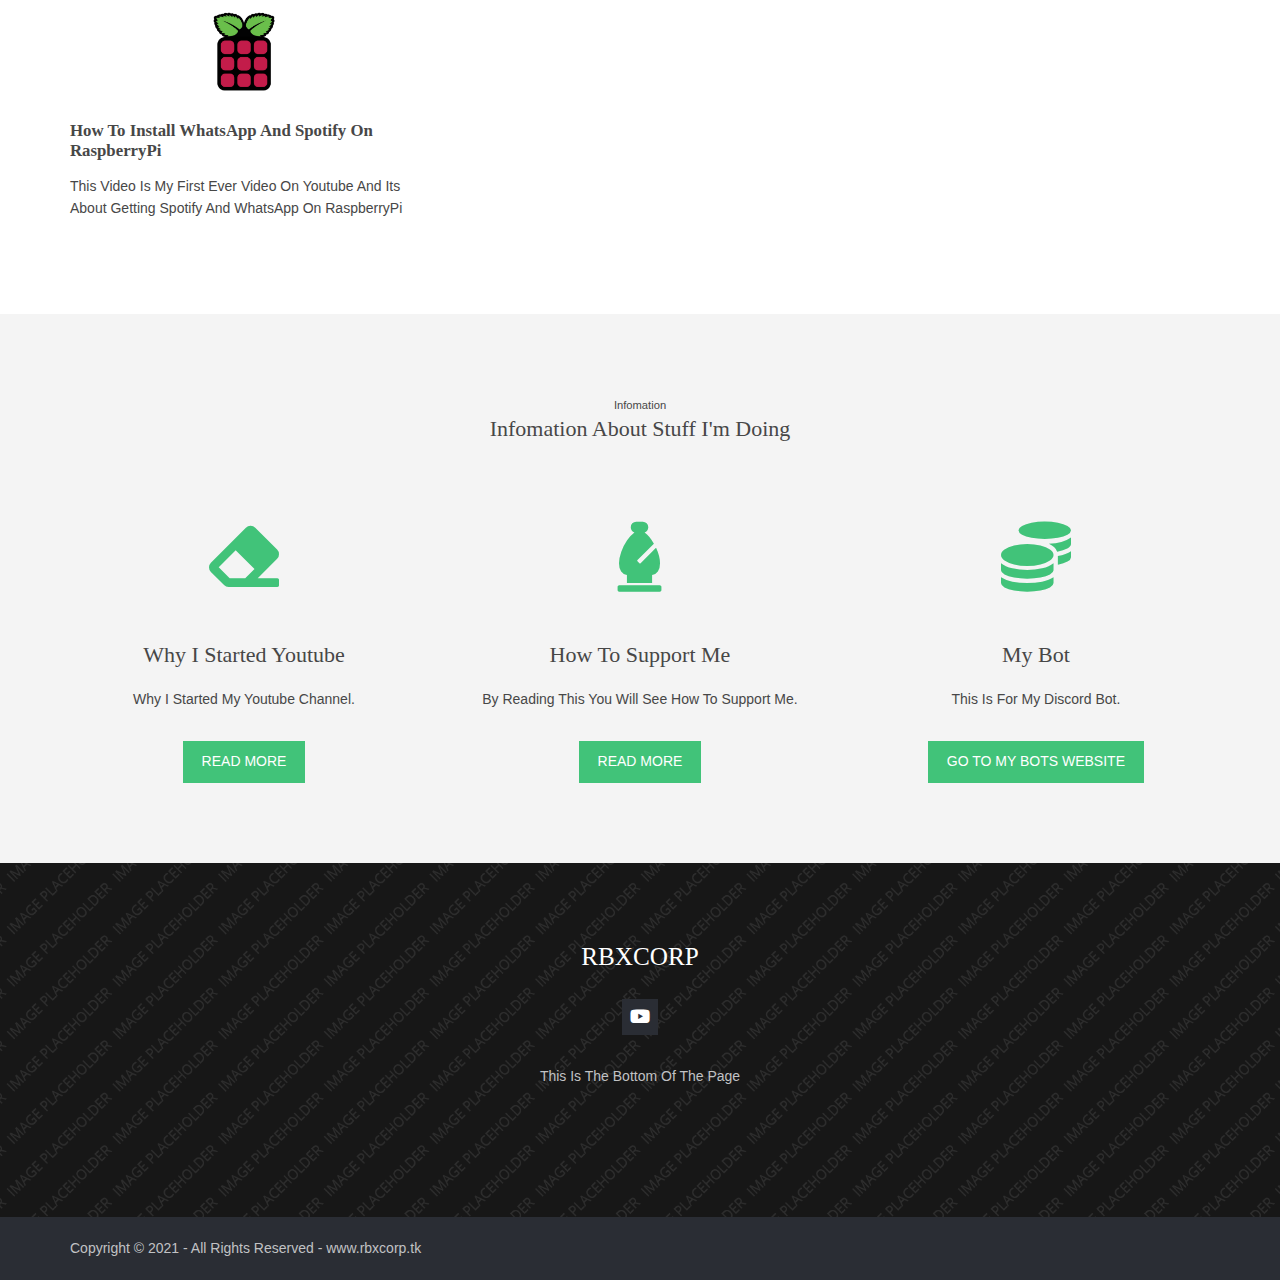
==== commit 9637dea3: "background check :)" ====
--- a/index.html
+++ b/index.html
@@ -20,7 +20,7 @@
 <!-- ################################################################################################ -->
 <!-- ################################################################################################ -->
 <!-- Top Background Image Wrapper -->
-<div class="bgded overlay" style="background-image:url('images/demo/backgrounds/index.jpg');"> 
+<div class="bgded overlay" style="background-image:url('https://cdn.discordapp.com/attachments/866361128203452486/905182466694864906/arnold-francisca-f77Bh3inUpE-unsplash.jpg');"> 
   <!-- ################################################################################################ -->
   <header id="header" class="hoc clear"> 
     <!-- ################################################################################################ -->
--- a/layout/styles/layout.css
+++ b/layout/styles/layout.css
@@ -0,0 +1,504 @@
+@charset "utf-8";
+/*
+Template Name: Foxclore
+Author: <a href="https://www.os-templates.com/">OS Templates</a>
+Author URI: https://www.os-templates.com/
+Copyright: OS-Templates.com
+Licence: Free to use under our free template licence terms
+Licence URI: https://www.os-templates.com/template-terms
+File: Layout CSS
+*/
+
+@import url("fontawesome-free/css/all.css");
+@import url("framework.css");
+
+/* Rows
+--------------------------------------------------------------------------------------------------------------- */
+.row0, .row0 a{}
+.row1, .row1 a{}
+.row2, .row2 a{}
+.row3, .row3 a{}
+.row4, .row4 a{}
+.row5, .row5 a{}
+
+
+/* Header
+--------------------------------------------------------------------------------------------------------------- */
+#header{padding:50px 0;}
+
+#header #logo *{margin:0; padding:0; line-height:1;}
+#header #logo h1{font-size:32px;}
+#header #logo p{font-size:.8rem;}
+
+#header ul{}
+#header ul li{}
+#header ul li div{position:relative; min-height:45px; padding:0 0 0 60px; line-height:1; word-wrap:break-word;}
+#header ul li div i{position:absolute; top:0; left:0; width:45px; height:45px; line-height:45px; font-size:16px; text-align:center; border-radius:50%;}
+#header ul li div span{display:block; padding:4px 0 0 0;}
+#header ul li div strong{display:block; margin:0 0 8px 0;}
+
+#header div:last-child{margin-bottom:0;}/* Used when elements stack in small viewports */
+
+
+/* Navwrapper
+--------------------------------------------------------------------------------------------------------------- */
+#navwrapper{padding:0 0 0 20px;}
+
+#navwrapper #searchform{display:block; position:relative; float:right; height:58px; line-height:1; z-index:999; border-radius:10px 0;}
+#navwrapper #searchform::after{display:block; height:58px; line-height:58px; padding:0 15px; font-size:20px; font-family:"Font Awesome 5 Free"; font-weight:900; content:"\f002"/* fa-search */;}
+#navwrapper #searchform:hover::after, #navwrapper #searchform button{cursor:pointer;}
+#navwrapper #searchform > div{position:absolute; top:58px; right:0; width:280px; visibility:hidden; opacity:0/* Required for transition effect */;}
+#navwrapper #searchform:hover > div{visibility:visible; opacity:1/* Required for transition effect */;}
+#navwrapper #searchform form{display:block; position:relative;}
+#navwrapper #searchform form *{border:none;}
+#navwrapper #searchform input{display:block; width:100%; height:36px; padding:8px 40px 8px 10px; font-size:1rem;}
+#navwrapper #searchform ::placeholder{text-transform:capitalize;}
+#navwrapper #searchform button{display:block; position:absolute; top:3px; right:2px; height:30px; font-size:16px; line-height:1;}
+
+
+/* Page Intro
+--------------------------------------------------------------------------------------------------------------- */
+#pageintro{padding:180px 0;}
+
+#pageintro article{display:block; max-width:55%;}
+#pageintro .heading{margin-bottom:20px; font-size:4rem;}
+#pageintro p:first-of-type{margin:0 0 20px 0; text-transform:uppercase; font-size:1.6rem; letter-spacing:2px;}
+#pageintro p:last-of-type{font-size:1.2rem;}
+#pageintro footer{margin-top:50px;}
+
+
+/* Content Area
+--------------------------------------------------------------------------------------------------------------- */
+.container{padding:80px 0;}
+
+/* Content */
+.container .content{}
+
+.sectiontitle{display:block; max-width:55%; margin:0 auto 80px; text-align:center;}
+.sectiontitle *{margin:0;}
+
+/* Introblocks */
+#introblocks{display:block; position:relative; margin:-150px 0 0 0; z-index:1;}/* 180px => 100px + container padding */
+#introblocks > ul > li{margin-bottom:50px;}
+#introblocks > ul > li:nth-last-child(-n+3){margin-bottom:0;}/* Removes bottom margin from the last line of items - margin is restored in the media queries when items stack */
+#introblocks > ul > li:nth-child(3n+1){margin-left:0; clear:left;}/* Removes the need to add class="first" */
+#introblocks figure{}
+#introblocks figure figcaption{display:block; padding:30px 0 0 0;}
+#introblocks figure figcaption > a{}
+#introblocks figure figcaption .heading{font-size:1.2rem; font-weight:700; margin-bottom:0;}
+
+/* Stats */
+#stats{}
+#stats > li{display:block; float:left; width:25%; border:solid; border-width:0 1px 0 0; text-align:center;}
+#stats > li:last-child{border:none;}
+#stats > li *{margin:0; padding:0;}
+#stats > li i{margin-bottom:30px; font-size:5rem;}
+#stats > li p:first-of-type{margin-bottom:15px; font-size:3rem; font-weight:700; line-height:1;}
+#stats > li p:last-of-type{text-transform:uppercase;}
+
+/* Latest */
+.latest{margin-bottom:80px;}
+.latest > li:last-child{margin-bottom:0;}/* Used when elements stack in small viewports */
+.latest article{position:relative; padding:0 0 0 80px;}
+.latest article time{display:block; position:absolute; top:0; left:0; width:60px;}
+.latest article time *{display:block; margin:0; padding:0; text-align:center; text-transform:uppercase; font-style:normal; line-height:1;}
+.latest article time strong{padding:12px 0; font-size:18px; border-bottom:1px solid; opacity:.5;}
+.latest article time em{padding:8px 0;}
+.latest article .excerpt .meta li{display:inline-block; font-size:.8rem;}
+.latest article .excerpt .meta li::after{margin-left:5px; content:"|";}
+.latest article .excerpt .meta li:last-child::after{margin:0; content:"";}
+.latest article .excerpt .heading{margin:0; font-size:1.2rem;}
+.latest article .excerpt p{margin-bottom:30px;}
+
+/* Comments */
+#comments ul{margin:0 0 40px 0; padding:0; list-style:none;}
+#comments li{margin:0 0 10px 0; padding:15px;}
+#comments .avatar{float:right; margin:0 0 10px 10px; padding:3px; border:1px solid;}
+#comments address{font-weight:bold;}
+#comments time{font-size:smaller;}
+#comments .comcont{display:block; margin:0; padding:0;}
+#comments .comcont p{margin:10px 5px 10px 0; padding:0;}
+
+#comments form{display:block; width:100%;}
+#comments input, #comments textarea{width:100%; padding:10px; border:1px solid;}
+#comments textarea{overflow:auto;}
+#comments div{margin-bottom:15px;}
+#comments input[type="submit"], #comments input[type="reset"]{display:inline-block; width:auto; min-width:150px; margin:0; padding:8px 5px; cursor:pointer;}
+
+/* Sidebar */
+.container .sidebar{}
+
+.sidebar .sdb_holder{margin-bottom:50px;}
+.sidebar .sdb_holder:last-child{margin-bottom:0;}
+
+
+/* Testimonials
+--------------------------------------------------------------------------------------------------------------- */
+#testimonials{}
+
+#testimonials article{text-align:center;}
+#testimonials article *{margin:0; padding:0;}
+#testimonials article img{margin-bottom:20px; border-radius:50%;}
+#testimonials article blockquote{margin-bottom:20px; padding:20px;}
+#testimonials article blockquote::before{top:5px; left:5px; font-size:30px; line-height:30px;}
+#testimonials article .heading{font-size:1.4rem;}
+#testimonials article em{display:block; margin-top:-5px; font-size:.8rem; font-style:normal;}
+
+
+/* Footer
+--------------------------------------------------------------------------------------------------------------- */
+#footer{padding:80px 0;}
+
+#footer .heading{margin-bottom:50px; font-size:1.2rem;}
+
+#footer > div:first-of-type .heading{margin-bottom:20px; text-transform:uppercase; font-size:1.8rem;}
+#footer > div:first-of-type .faico{margin-bottom:30px;}
+
+#footer input, #footer button{border:1px solid;}
+#footer input{display:block; width:100%; padding:8px;}
+#footer button{padding:8px 18px 10px; text-transform:uppercase; font-weight:400; cursor:pointer;}
+
+#footer .linklist li{display:block; margin-bottom:15px; padding:0 0 15px 0; border-bottom:1px solid;}
+#footer .linklist li:last-child{margin:0; padding:0; border:none;}
+#footer .linklist li::before, #footer .linklist li::after{display:table; content:"";}
+#footer .linklist li, #footer .linklist li::after{clear:both;}
+
+#footer .contact{}
+#footer .contact.linklist li, #footer .contact.linklist li:last-child{position:relative; padding-left:40px;}
+#footer .contact li *{margin:0; padding:0; line-height:1.6;}
+#footer .contact li i{display:block; position:absolute; top:0; left:0; width:30px; font-size:16px; text-align:center;}
+
+#footer .latestimg{}
+#footer .latestimg > li{display:inline-block; float:left; width:30%; margin:0 0 5% 5%;}
+#footer .latestimg > li:nth-last-child(-n+3){margin-bottom:0;}/* Removes bottom margin from the last three items - margin is restored in the media queries when items stack */
+#footer .latestimg > li:nth-child(3n+1){margin-left:0; clear:left;}/* Removes the need to add class="first" */
+#footer .latestimg > li img{width:100%;}/* Force the image to resize to take the full space - may have to be changed for tablets, depends on personal preference */
+#footer .latestimg > li a.imgover{display:block;}
+
+
+/* Copyright
+--------------------------------------------------------------------------------------------------------------- */
+#copyright{padding:20px 0;}
+#copyright *{margin:0; padding:0;}
+
+
+/* Transition Fade
+This gives a smooth transition to "ALL" elements used in the layout - other than the navigation form used in mobile devices
+If you don't want it to fade all elements, you have to list the ones you want to be faded individually
+Delete it completely to stop fading
+--------------------------------------------------------------------------------------------------------------- */
+*, *::before, *::after{transition:all .3s ease-in-out;}
+#mainav form *{transition:none !important;}
+
+
+/* ------------------------------------------------------------------------------------------------------------ */
+/* ------------------------------------------------------------------------------------------------------------ */
+/* ------------------------------------------------------------------------------------------------------------ */
+/* ------------------------------------------------------------------------------------------------------------ */
+/* ------------------------------------------------------------------------------------------------------------ */
+
+
+/* Navigation
+--------------------------------------------------------------------------------------------------------------- */
+nav ul, nav ol{margin:0; padding:0; list-style:none;}
+
+#mainav, #breadcrumb, .sidebar nav{line-height:normal;}
+#mainav .drop::after, #mainav li li .drop::after, #breadcrumb li a::after, .sidebar nav a::after{position:absolute; font-family:"Font Awesome 5 Free"; font-weight:900; font-size:10px; line-height:10px;}
+
+/* Top Navigation */
+#mainav{display:block; float:left;}
+#mainav ul{text-transform:uppercase;}
+#mainav ul ul{z-index:9999; position:absolute; width:180px; text-transform:none; text-align:left;}
+#mainav ul ul ul{left:180px; top:0;}
+#mainav li{display:block; float:left; position:relative; margin:0; padding:0;}
+#mainav li:last-child{margin-right:0;}
+#mainav li li{width:100%; margin:0;}
+#mainav li a{display:block; padding:20px;}
+#mainav li li a{border:solid; border-width:0 0 1px 0;}
+#mainav .drop{padding-left:15px;}
+#mainav li li a, #mainav li li .drop{display:block; margin:0; padding:10px 15px;}
+#mainav .drop::after, #mainav li li .drop::after{content:"\f0d7";}
+#mainav .drop::after{top:25px; left:5px;}
+#mainav li li .drop::after{top:15px; left:5px;}
+#mainav ul ul{visibility:hidden; opacity:0;}
+#mainav ul li:hover > ul{visibility:visible; opacity:1;}
+
+#mainav form{display:none; width:100%; margin:0; padding:0;}
+#mainav form select, #mainav form select option{display:block; cursor:pointer; outline:none;}
+#mainav form select{width:100%; padding:5px; border:none;}
+#mainav form select option{margin:5px; padding:0; border:none;}
+
+/* Breadcrumb */
+#breadcrumb{padding:150px 0 30px;}
+#breadcrumb ul{margin:0; padding:0; list-style:none; text-transform:uppercase;}
+#breadcrumb li{display:inline-block; margin:0 6px 0 0; padding:0;}
+#breadcrumb li a{display:block; position:relative; margin:0; padding:0 12px 0 0; font-size:12px;}
+#breadcrumb li a::after{top:4px; right:0; content:"\f0da";}
+#breadcrumb li:last-child a{margin:0; padding:0;}
+#breadcrumb li:last-child a::after{display:none;}
+#breadcrumb .heading{margin:0; font-size:2rem;}
+
+/* Sidebar Navigation */
+.sidebar nav{display:block; width:100%;}
+.sidebar nav li{margin:0 0 3px 0; padding:0;}
+.sidebar nav a{display:block; position:relative; margin:0; padding:5px 10px 5px 15px; text-decoration:none; border:solid; border-width:0 0 1px 0;}
+.sidebar nav a::after{top:10px; left:5px; content:"\f0da";}
+.sidebar nav ul ul a{padding-left:35px;}
+.sidebar nav ul ul a::after{left:25px;}
+.sidebar nav ul ul ul a{padding-left:55px;}
+.sidebar nav ul ul ul a::after{left:45px;}
+
+/* Pagination */
+.pagination{display:block; width:100%; text-align:center; clear:both;}
+.pagination li{display:inline-block; margin:0 2px 0 0;}
+.pagination li:last-child{margin-right:0;}
+.pagination a, .pagination strong{display:block; padding:8px 11px; border:1px solid; background-clip:padding-box; font-weight:normal;}
+
+/* Back to Top */
+#backtotop{z-index:999; display:inline-block; position:fixed; visibility:hidden; bottom:20px; right:20px; width:36px; height:36px; line-height:36px; font-size:16px; text-align:center; opacity:.2;}
+#backtotop i{display:block; width:100%; height:100%; line-height:inherit;}
+#backtotop.visible{visibility:visible; opacity:.5;}
+#backtotop:hover{opacity:1;}
+
+
+/* Tables
+--------------------------------------------------------------------------------------------------------------- */
+table, th, td{border:1px solid; border-collapse:collapse; vertical-align:top;}
+table, th{table-layout:auto;}
+table{width:100%; margin-bottom:15px;}
+th, td{padding:5px 8px;}
+td{border-width:0 1px;}
+
+
+/* Gallery
+--------------------------------------------------------------------------------------------------------------- */
+#gallery{display:block; width:100%; margin-bottom:50px;}
+#gallery figure figcaption{display:block; width:100%; clear:both;}
+#gallery li{margin-bottom:30px;}
+
+
+/* Font Awesome Social Icons
+--------------------------------------------------------------------------------------------------------------- */
+.faico{margin:0; padding:0; list-style:none;}
+.faico li{display:inline-block; margin:8px 5px 0 0; padding:0; line-height:normal;}
+.faico li:last-child{margin-right:0;}
+.faico a{display:inline-block; width:36px; height:36px; line-height:36px; font-size:18px; text-align:center;}
+
+.faico a{color:#FFFFFF; background-color:#2A2D34;}
+.faico a:hover{}
+
+.faicon-dribble:hover{background-color:#EA4C89;}
+.faicon-facebook:hover{background-color:#3B5998;}
+.faicon-google-plus:hover{background-color:#DB4A39;}
+.faicon-linkedin:hover{background-color:#0E76A8;}
+.faicon-twitter:hover{background-color:#00ACEE;}
+.faicon-vk:hover{background-color:#4E658E;}
+
+
+/* ------------------------------------------------------------------------------------------------------------ */
+/* ------------------------------------------------------------------------------------------------------------ */
+/* ------------------------------------------------------------------------------------------------------------ */
+/* ------------------------------------------------------------------------------------------------------------ */
+/* ------------------------------------------------------------------------------------------------------------ */
+
+
+/* Colours
+--------------------------------------------------------------------------------------------------------------- */
+body{color:#474747; background-color:#FFFFFF;}
+a{color:#41C379;}
+a:active, a:focus{background:transparent;}/* IE10 + 11 Bugfix - prevents grey background */
+hr, .borderedbox{border-color:#D7D7D7;}
+label span{color:#FF0000; background-color:inherit;}
+input:focus, textarea:focus, *:required:focus{border-color:#41C379;}
+
+.overlay{color:#FFFFFF; background-color:inherit;}
+.overlay::after{color:inherit; background-color:rgba(0,0,0,.55);}
+.overlay.light{color:#474747;}
+.overlay.light::after{background-color:rgba(255,255,255,.7);}
+
+.btn, .btn.inverse:hover{color:#FFFFFF; background-color:#41C379; border-color:#41C379;}
+.btn:hover, .btn.inverse{color:inherit; background-color:transparent; border-color:inherit;}
+
+.imgover:hover::before{background-color:rgba(0,0,0,.55);}
+.imgover, .imgover:hover::after{color:#41C379;}
+
+
+/* Rows */
+.row0, .row0 a{}
+.row1, .row1 a{}
+.row2{color:#474747; background-color:#F4F4F4;}
+.row3{color:#474747; background-color:#FFFFFF;}
+.row4{color:#C1C2C4; background-color:#323639;}
+.row5, .row5 a{color:#C1C2C4; background-color:#2A2D34;}
+
+.coloured{color:#FFFFFF; background:linear-gradient(90deg, #41C379, #37AE6A);}
+
+
+/* Header */
+#header #logo a{color:inherit;}
+#header ul li div i{background-color:#FFFFFF;}
+#header ul li div:hover i{color:#FFFFFF; background-color:#41C379;}
+
+
+/* Navwrapper */
+#navwrapper{color:#FFFFFF; background-color:rgba(0,0,0,.35);}
+#navwrapper #searchform{color:#41C379; background:#FFFFFF;}
+#navwrapper #searchform:hover{color:#41C379;}
+#navwrapper #searchform input{color:#FFFFFF; background:#41C379;}
+#navwrapper #searchform button{color:#FFFFFF; background:transparent;}
+
+
+/* Page Intro */
+#pageintro{color:#FFFFFF;}
+
+
+/* Content Area */
+#stats > li{border-color:#D7D7D7;}
+#stats > li i{color:rgba(0,0,0,.2);}
+#stats > li:hover i{color:rgba(0,0,0,.6);}
+
+.latest article time{color:#474747; background-color:#F4F4F4;}
+.latest article time strong{border-color:rgba(0,0,0,.2);}
+
+
+/* Testimonials */
+#testimonials article blockquote{color:#474747; background-color:#FFFFFF;}
+#testimonials article blockquote::before{color:rgba(0,0,0,.1);}
+
+
+/* Footer */
+#footer .heading{color:#FFFFFF;}
+#footer hr, #footer .borderedbox, #footer .linklist li{border-color:rgba(255,255,255,.1);}
+
+#footer input, #footer button{border-color:transparent;}
+#footer input{color:#474747; background-color:#FFFFFF;}
+#footer input:focus{border-color:#41C379;}
+#footer button{color:#FFFFFF; background-color:#41C379;}
+#footer button:hover{color:inherit; background-color:transparent; border-color:inherit;}
+
+
+/* Navigation */
+#mainav{}
+#mainav li a{color:inherit;}
+#mainav .active a, #mainav a:hover, #mainav li:hover > a{color:#41C379; background-color:inherit;}
+#mainav li li a, #mainav .active li a{color:#FFFFFF; background-color:rgba(65,195,121,.5);/* #41C379 */ border-color:rgba(0,0,0,.6);}
+#mainav li li:hover > a, #mainav .active .active > a{color:#FFFFFF; background-color:#41C379;}
+#mainav form select{color:#474747; background-color:#FFFFFF;}
+
+#breadcrumb a{color:inherit; background-color:inherit;}
+#breadcrumb li:last-child a{color:#41C379;}
+
+.container .sidebar nav a{color:inherit; border-color:#D7D7D7;}
+.container .sidebar nav a:hover{color:#41C379;}
+
+.pagination a, .pagination strong{border-color:#D7D7D7;}
+.pagination .current *{color:#FFFFFF; background-color:#41C379;}
+
+#backtotop{color:#FFFFFF; background-color:#41C379;}
+
+
+/* Tables + Comments */
+table, th, td, #comments .avatar, #comments input, #comments textarea{border-color:#D7D7D7;}
+#comments input:focus, #comments textarea:focus, #comments *:required:focus{border-color:#41C379;}
+th{color:#FFFFFF; background-color:#373737;}
+tr, #comments li, #comments input[type="submit"], #comments input[type="reset"]{color:inherit; background-color:#FBFBFB;}
+tr:nth-child(even), #comments li:nth-child(even){color:inherit; background-color:#F7F7F7;}
+table a, #comments a{background-color:inherit;}
+
+
+/* ------------------------------------------------------------------------------------------------------------ */
+/* ------------------------------------------------------------------------------------------------------------ */
+/* ------------------------------------------------------------------------------------------------------------ */
+/* ------------------------------------------------------------------------------------------------------------ */
+/* ------------------------------------------------------------------------------------------------------------ */
+
+
+/* Media Queries
+--------------------------------------------------------------------------------------------------------------- */
+@-ms-viewport{width:device-width;}
+
+
+/* Max Wrapper Width - Laptop, Desktop etc.
+--------------------------------------------------------------------------------------------------------------- */
+@media screen and (min-width:1140px){
+	.hoc{max-width:1140px;}
+}
+
+@media screen and (min-width:978px) and (max-width:1140px){
+	.hoc{max-width:95%;}
+}
+
+
+/* Mobile Devices
+--------------------------------------------------------------------------------------------------------------- */
+@media screen and (max-width:978px){
+	.hoc{max-width:90%;}
+
+	#header{}
+
+	#navwrapper #mainav{width:80%; padding:15px 0 0 0;}
+	#navwrapper #mainav ul{display:none;}
+	#navwrapper #mainav form{display:block;}
+
+	#breadcrumb{}
+
+	.container{}
+	#comments input[type="reset"]{margin-top:10px;}
+	.pagination li{display:inline-block; margin:0 5px 5px 0;}
+
+	#footer{}
+
+	#copyright{}
+	#copyright p:first-of-type{margin-bottom:10px;}
+}
+
+@media screen and (max-width:750px){
+	.imgl, .imgr{display:inline-block; float:none; margin:0 0 10px 0;}
+	.fl_left, .fl_right{display:block; float:none;}
+	.group .group > *:last-child, .clear .clear > *:last-child, .clear .group > *:last-child, .group .clear > *:last-child{margin-bottom:0;}/* Experimental - Needs more testing in different situations, stops double margin when stacking */
+	.one_half, .one_third, .two_third, .one_quarter, .two_quarter, .three_quarter{display:block; float:none; width:auto; margin:0 0 30px 0; padding:0;}
+
+	#header{}
+
+	#navwrapper{padding:0 20px;}
+	#navwrapper #searchform{display:none;}/* Needs modifying if the form is required in small viewports */
+	#navwrapper #mainav{float:none; width:100%; padding:15px 0;}
+
+	#pageintro article{max-width:none;}
+	#pageintro .heading{font-size:2rem;}
+	#pageintro p:first-of-type{font-size:1rem;}
+
+	#introblocks > ul{margin:0 auto; max-width:348px;}/* Centre the items and restrict the width to the one_third grid element */
+	#introblocks > ul > li:nth-last-child(-n+3){margin-bottom:50px;}
+	#introblocks > ul > li:last-child{margin-bottom:0;}
+
+	.sectiontitle{max-width:none;}
+
+	#footer{padding-bottom:50px;}/* Not required, just looks a little better */
+}
+
+@media screen and (min-width:450px) and (max-width:750px){
+	#stats > li{width:50%; margin-bottom:50px;}
+	#stats > li:nth-child(even){border:none;}
+	#stats > li:nth-last-child(-n+2){margin-bottom:0;}
+}
+
+@media screen and (max-width:450px){
+	#stats > li{float:none; width:100%; margin-bottom:25px; padding-bottom:25px;}
+	#stats > li, #stats > li:nth-child(even){border-width:0 0 1px 0;}
+	#stats > li:last-child{margin:25px 0 0 0; padding-bottom:0;}
+}
+
+
+/* Other
+--------------------------------------------------------------------------------------------------------------- */
+@media screen and (max-width:650px){
+	.scrollable{display:block; width:100%; margin:0 0 30px 0; padding:0 0 15px 0; overflow:auto; overflow-x:scroll;}
+	.scrollable table{margin:0; padding:0; white-space:nowrap;}
+
+	.inline li{display:block; margin-bottom:10px;}
+	.pushright li{margin-right:0;}
+
+	.font-x2{font-size:1.4rem;}
+	.font-x3{font-size:1.6rem;}
+}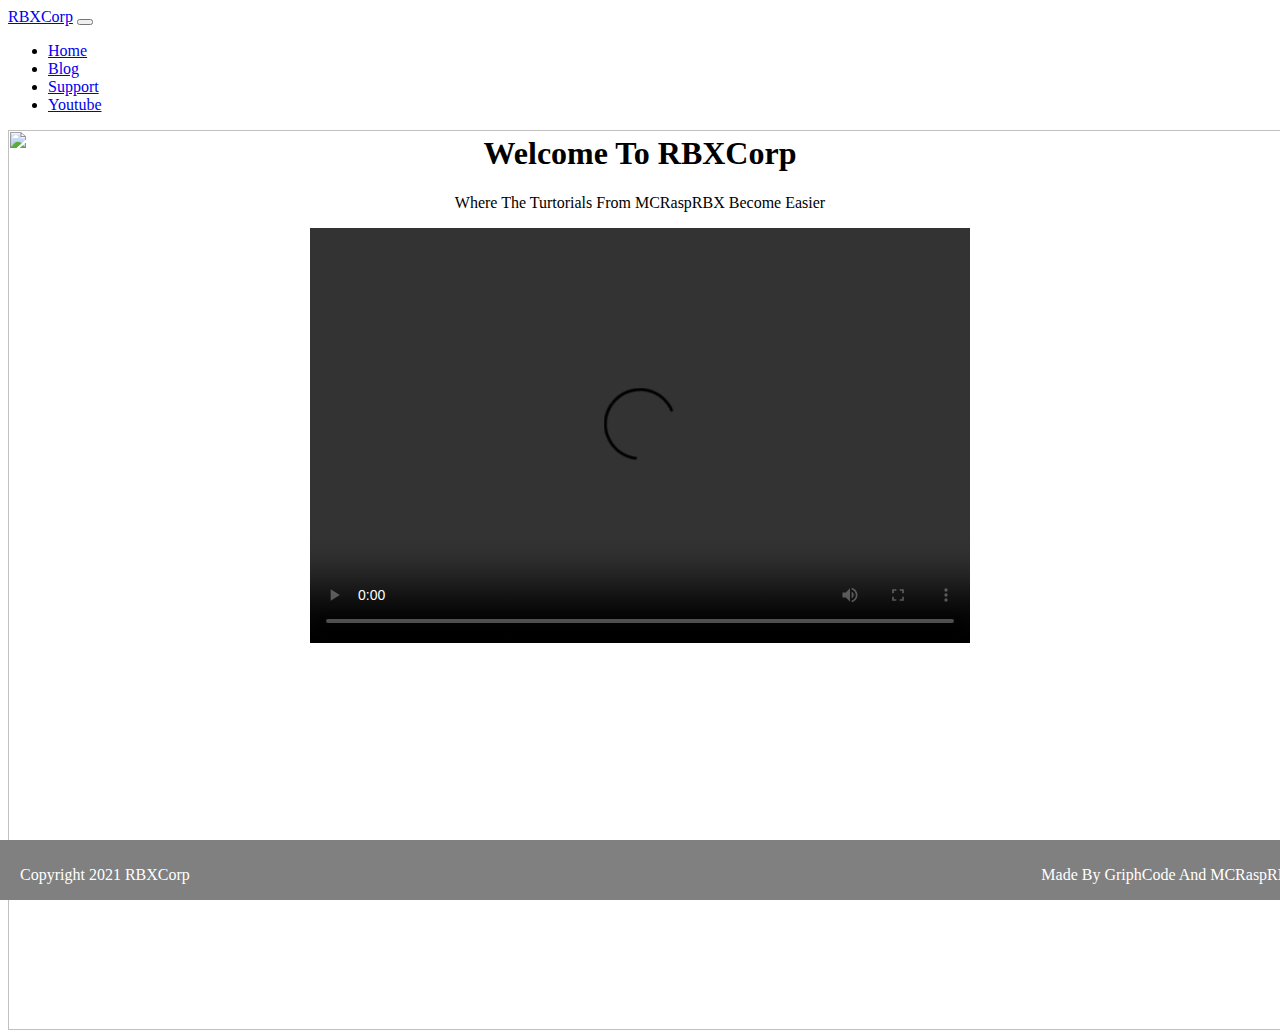
==== commit 6a60147d: "stuffffffff" ====
--- a/index.html
+++ b/index.html
@@ -1,530 +1,129 @@
-<!DOCTYPE html>
-<!--
-Template Name: Foxclore
-Author: <a href="https://www.os-templates.com/">OS Templates</a>
-Author URI: https://www.os-templates.com/
-Copyright: OS-Templates.com
-Licence: Free to use under our free template licence terms
-Licence URI: https://www.os-templates.com/template-terms
--->
-<html lang="">
-<!-- To declare your language - read more here: https://www.w3.org/International/questions/qa-html-language-declarations -->
-<head>
-<title>RBXCorp</title>
-<meta charset="utf-8">
-<meta name="viewport" content="width=device-width, initial-scale=1.0, maximum-scale=1.0, user-scalable=no">
-<link href="layout/styles/layout.css" rel="stylesheet" type="text/css" media="all">
-</head>
-<body id="top">
-<!-- ################################################################################################ -->
-<!-- ################################################################################################ -->
-<!-- ################################################################################################ -->
-<!-- Top Background Image Wrapper -->
-<div class="bgded overlay" style="background-image:url('https://cdn.discordapp.com/attachments/866361128203452486/905182466694864906/arnold-francisca-f77Bh3inUpE-unsplash.jpg');"> 
-  <!-- ################################################################################################ -->
-  <header id="header" class="hoc clear"> 
-    <!-- ################################################################################################ -->
-    <div id="logo" class="one_quarter first">
-      <h1><a href="index.html">RBXCorp</a></h1>
-      <p>Blog Page</p>
-    </div>
-    <div class="three_quarter">
-      <ul class="nospace clear">
-        <li class="one_third first">
-          <div class="block clear"><a href="#"><i class="fas fa-phone"></i></a> <span><strong>Discord:</strong>MrCraftyDude#9446</span></div>
-        </li>
-        <li class="one_third">
-          <div class="block clear"><a href="#"><i class="fas fa-envelope"></i></a> <span><strong>Email:</strong> officalraspberryrbx@buisness.ml</span></div>
-        </li>
-      </ul>
-    </div>
-    <!-- ################################################################################################ -->
-  </header>
-  <!-- ################################################################################################ -->
-  <!-- ################################################################################################ -->
-  <!-- ################################################################################################ -->
-  <section id="navwrapper" class="hoc clear"> 
-    <!-- ################################################################################################ -->
-    <nav id="mainav">
-      <ul class="clear">
-        <li class="active"><a href="index.html">Home</a></li>
-    </nav>
-    <!-- ################################################################################################ -->
-    <!-- ################################################################################################ -->
-  </section>
-  <!-- ################################################################################################ -->
-  <!-- ################################################################################################ -->
-  <!-- ################################################################################################ -->
-  <div id="pageintro" class="hoc clear"> 
-    <!-- ################################################################################################ -->
-    <article>
-      <p>Welcome To RBXCorp</p>
-      <h3 class="heading">Your Place For Turtorials</h3>
-      <p>Gets Turtorials And Videos From MCRaspRBX</p>
-      <footer><a class="btn" href="https://www.youtube.com/channel/UCjmMJLvUc_53O8C3vtRxOMQ/videos">Youtube</a></footer>
-    </article>
-    <!-- ################################################################################################ -->
-  </div>
-  <!-- ################################################################################################ -->
-</div>
-<!-- End Top Background Image Wrapper -->
-<!-- ################################################################################################ -->
-<!-- ################################################################################################ -->
-<!-- ################################################################################################ -->
-<div class="wrapper row3">
-  <main class="hoc container clear"> 
-    <!-- main body -->
-    <!-- ################################################################################################ -->
-    <section id="introblocks">
-      <ul class="nospace group">
-        <li class="one_third">
-          <figure><a class="imgover" href="#"><img src="images/demo/348x220.png" alt=""></a>
-            <figcaption>
-              <h6 class="heading">Coming Soon</h6>
-              <p>Coming Soon</p>
-            </figcaption>
-          </figure>
-        </li>
-        <li class="one_third">
-          <figure><a class="imgover" href="#"><img src="images/demo/348x220.png" alt=""></a>
-            <figcaption>
-              <h6 class="heading">Coming Soon</h6>
-              <p>Coming Soon</p>
-            </figcaption>
-          </figure>
-        </li>
-        <li class="one_third">
-          <figure><a class="imgover" href="#"><img src="images/demo/348x220.png" alt=""></a>
-            <figcaption>
-              <h6 class="heading">Coming Soon</h6>
-              <p>Coming Soon</p>
-            </figcaption>
-          </figure>
-        </li>
-        <li class="one_third">
-          <figure><a class="imgover" href="#"><img src="images/demo/348x220.png" alt=""></a>
-            <figcaption>
-              <h6 class="heading">Coming Soon</h6>
-              <p>Coming Soon</p>
-            </figcaption>
-          </figure>
-        </li>
-        <li class="one_third">
-          <figure><a class="imgover" href="#"><img src="images/demo/348x220.png" alt=""></a>
-            <figcaption>
-              <h6 class="heading">Coming Soon</h6>
-              <p>Coming Soon</p>
-            </figcaption>
-          </figure>
-        </li>
-        <li class="one_third">
-          <figure><a class="imgover" href="#"><img src="images/demo/348x220.png" alt=""></a>
-            <figcaption>
-              <h6 class="heading">Coming Soon</h6>
-              <p>Coming Soon</p>
-            </figcaption>
-          </figure>
-        </li>
-        <li class="one_third">
-          <figure><a class="imgover" href="#"><img src="images/demo/348x220.png" alt=""></a>
-            <figcaption>
-              <h6 class="heading">Coming Soon</h6>
-              <p>Coming Soon</p>
-            </figcaption>
-          </figure>
-        </li>
-        <li class="one_third">
-          <figure><a class="imgover" href="#"><img src="images/demo/348x220.png" alt=""></a>
-            <figcaption>
-              <h6 class="heading">Coming Soon</h6>
-              <p>Coming Soon</p>
-            </figcaption>
-          </figure>
-        </li>
-        <li class="one_third">
-          <figure><a class="imgover" href="#"><img src="images/demo/348x220.png" alt=""></a>
-            <figcaption>
-              <h6 class="heading">Coming Soon</h6>
-              <p>Coming Soon</p>
-            </figcaption>
-          </figure>
-        </li>
-        <li class="one_third">
-          <figure><a class="imgover" href="#"><img src="images/demo/348x220.png" alt=""></a>
-            <figcaption>
-              <h6 class="heading">Coming Soon</h6>
-              <p>Coming Soon</p>
-            </figcaption>
-          </figure>
-        </li>
-        <li class="one_third">
-          <figure><a class="imgover" href="#"><img src="images/demo/348x220.png" alt=""></a>
-            <figcaption>
-              <h6 class="heading">Coming Soon</h6>
-              <p>Coming Soon</p>
-            </figcaption>
-          </figure>
-        </li>
-        <li class="one_third">
-          <figure><a class="imgover" href="#"><img src="images/demo/348x220.png" alt=""></a>
-            <figcaption>
-              <h6 class="heading">Coming Soon</h6>
-              <p>Coming Soon</p>
-            </figcaption>
-          </figure>
-        </li>
-        <li class="one_third">
-          <figure><a class="imgover" href="#"><img src="images/demo/348x220.png" alt=""></a>
-            <figcaption>
-              <h6 class="heading">Coming Soon</h6>
-              <p>Coming Soon</p>
-            </figcaption>
-          </figure>
-        </li>
-        <li class="one_third">
-          <figure><a class="imgover" href="#"><img src="images/demo/348x220.png" alt=""></a>
-            <figcaption>
-              <h6 class="heading">Coming Soon</h6>
-              <p>Coming Soon</p>
-            </figcaption>
-          </figure>
-        </li>
-        <li class="one_third">
-          <figure><a class="imgover" href="#"><img src="images/demo/348x220.png" alt=""></a>
-            <figcaption>
-              <h6 class="heading">Coming Soon</h6>
-              <p>Coming Soon</p>
-            </figcaption>
-          </figure>
-        </li>
-        <li class="one_third">
-          <figure><a class="imgover" href="#"><img src="images/demo/348x220.png" alt=""></a>
-            <figcaption>
-              <h6 class="heading">Coming Soon</h6>
-              <p>Coming Soon</p>
-            </figcaption>
-          </figure>
-        </li>
-        <li class="one_third">
-          <figure><a class="imgover" href="#"><img src="images/demo/348x220.png" alt=""></a>
-            <figcaption>
-              <h6 class="heading">Coming Soon</h6>
-              <p>Coming Soon</p>
-            </figcaption>
-          </figure>
-        </li>
-        <li class="one_third">
-          <figure><a class="imgover" href="#"><img src="images/demo/348x220.png" alt=""></a>
-            <figcaption>
-              <h6 class="heading">Coming Soon</h6>
-              <p>Coming Soon</p>
-            </figcaption>
-          </figure>
-        </li>
-        <li class="one_third">
-          <figure><a class="imgover" href="#"><img src="images/demo/348x220.png" alt=""></a>
-            <figcaption>
-              <h6 class="heading">Coming Soon</h6>
-              <p>Coming Soon</p>
-            </figcaption>
-          </figure>
-        </li>
-        <li class="one_third">
-          <figure><a class="imgover" href="#"><img src="images/demo/348x220.png" alt=""></a>
-            <figcaption>
-              <h6 class="heading">Coming Soon</h6>
-              <p>Coming Soon</p>
-            </figcaption>
-          </figure>
-        </li>
-        <li class="one_third">
-          <figure><a class="imgover" href="#"><img src="images/demo/348x220.png" alt=""></a>
-            <figcaption>
-              <h6 class="heading">Coming Soon</h6>
-              <p>Coming Soon</p>
-            </figcaption>
-          </figure>
-        </li>
-        <li class="one_third">
-          <figure><a class="imgover" href="#"><img src="images/demo/348x220.png" alt=""></a>
-            <figcaption>
-              <h6 class="heading">Coming Soon</h6>
-              <p>Coming Soon</p>
-            </figcaption>
-          </figure>
-        </li>
-        <li class="one_third">
-          <figure><a class="imgover" href="#"><img src="images/demo/348x220.png" alt=""></a>
-            <figcaption>
-              <h6 class="heading">Coming Soon</h6>
-              <p>Coming Soon</p>
-            </figcaption>
-          </figure>
-        </li>
-        <li class="one_third">
-          <figure><a class="imgover" href="#"><img src="images/demo/348x220.png" alt=""></a>
-            <figcaption>
-              <h6 class="heading">Coming Soon</h6>
-              <p>Coming Soon</p>
-            </figcaption>
-          </figure>
-        </li>
-        <li class="one_third">
-          <figure><a class="imgover" href="#"><img src="images/demo/348x220.png" alt=""></a>
-            <figcaption>
-              <h6 class="heading">Coming Soon</h6>
-              <p>Coming Soon</p>
-            </figcaption>
-          </figure>
-        </li>
-        <li class="one_third">
-          <figure><a class="imgover" href="#"><img src="images/demo/348x220.png" alt=""></a>
-            <figcaption>
-              <h6 class="heading">Coming Soon</h6>
-              <p>Coming Soon</p>
-            </figcaption>
-          </figure>
-        </li>
-        <li class="one_third">
-          <figure><a class="imgover" href="#"><img src="images/demo/348x220.png" alt=""></a>
-            <figcaption>
-              <h6 class="heading">Coming Soon</h6>
-              <p>Coming Soon</p>
-            </figcaption>
-          </figure>
-        </li>
-        <li class="one_third">
-          <figure><a class="imgover" href="#"><img src="images/demo/348x220.png" alt=""></a>
-            <figcaption>
-              <h6 class="heading">Coming Soon</h6>
-              <p>Coming Soon</p>
-            </figcaption>
-          </figure>
-        </li>
-        <li class="one_third">
-          <figure><a class="imgover" href="#"><img src="images/demo/348x220.png" alt=""></a>
-            <figcaption>
-              <h6 class="heading">Coming Soon</h6>
-              <p>Coming Soon</p>
-            </figcaption>
-          </figure>
-        </li>
-        <li class="one_third">
-          <figure><a class="imgover" href="#"><img src="images/demo/348x220.png" alt=""></a>
-            <figcaption>
-              <h6 class="heading">Coming Soon</h6>
-              <p>Coming Soon</p>
-            </figcaption>
-          </figure>
-        </li>
-        <li class="one_third">
-          <figure><a class="imgover" href="#"><img src="images/demo/348x220.png" alt=""></a>
-            <figcaption>
-              <h6 class="heading">Coming Soon</h6>
-              <p>Coming Soon</p>
-            </figcaption>
-          </figure>
-        </li>
-        <li class="one_third">
-          <figure><a class="imgover" href="#"><img src="images/demo/348x220.png" alt=""></a>
-            <figcaption>
-              <h6 class="heading">Coming Soon</h6>
-              <p>Coming Soon</p>
-            </figcaption>
-          </figure>
-        </li>
-        <li class="one_third">
-          <figure><a class="imgover" href="#"><img src="images/demo/348x220.png" alt=""></a>
-            <figcaption>
-              <h6 class="heading">Coming Soon</h6>
-              <p>Coming Soon</p>
-            </figcaption>
-          </figure>
-        </li>
-        <li class="one_third">
-          <figure><a class="imgover" href="#"><img src="images/demo/348x220.png" alt=""></a>
-            <figcaption>
-              <h6 class="heading">Coming Soon</h6>
-              <p>Coming Soon</p>
-            </figcaption>
-          </figure>
-        </li>
-
-
-        <li class="one_third">
-          <figure><a class="imgover" href="#"><img src="images/demo/348x220.png" alt=""></a>
-            <figcaption>
-              <h6 class="heading">Coming Soon</h6>
-              <p>Coming Soon</p>
-            </figcaption>
-          </figure>
-        </li>
-        <li class="one_third">
-          <figure><a class="imgover" href="#"><img src="images/demo/348x220.png" alt=""></a>
-            <figcaption>
-              <h6 class="heading">Coming Soon</h6>
-              <p>Coming Soon</p>
-            </figcaption>
-          </figure>
-        </li>
-        <li class="one_third">
-          <figure><a class="imgover" href="#"><img src="images/demo/348x220.png" alt=""></a>
-            <figcaption>
-              <h6 class="heading">Coming Soon</h6>
-              <p>Coming Soon</p>
-            </figcaption>
-          </figure>
-        </li>
-        <li class="one_third">
-          <figure><a class="imgover" href="#"><img src="images/demo/348x220.png" alt=""></a>
-            <figcaption>
-              <h6 class="heading">Coming Soon</h6>
-              <p>Coming Soon</p>
-            </figcaption>
-          </figure>
-        </li>
-        <li class="one_third">
-          <figure><a class="imgover" href="#"><img src="images/demo/348x220.png" alt=""></a>
-            <figcaption>
-              <h6 class="heading">Coming Soon</h6>
-              <p>Coming Soon</p>
-            </figcaption>
-          </figure>
-        </li>
-        <li class="one_third">
-          <figure><a class="imgover" href="#"><img src="images/demo/348x220.png" alt=""></a>
-            <figcaption>
-              <h6 class="heading">Coming Soon</h6>
-              <p>Coming Soon</p>
-            </figcaption>
-          </figure>
-        </li>
-        <li class="one_third">
-          <figure><a class="imgover" href="#"><img src="images/demo/348x220.png" alt=""></a>
-            <figcaption>
-              <h6 class="heading">Coming Soon</h6>
-              <p>Coming Soon</p>
-            </figcaption>
-          </figure>
-        </li>
-        <li class="one_third">
-          <figure><a class="imgover" href="#"><img src="images/demo/348x220.png" alt=""></a>
-            <figcaption>
-              <h6 class="heading">Coming Soon</h6>
-              <p>Coming Soon</p>
-            </figcaption>
-          </figure>
-        </li>
-        <li class="one_third">
-          <figure><a class="imgover" href="#"><img src="Thumbnails/4th.png" alt=""></a>
-            <figcaption>
-              <h6 class="heading">Puffin Installation On RaspberryPi</h6>
-              <p>This Video Is About Installing The Web Browser Puffin Internet Terminal On RaspberryPi</p>
-            </figcaption>
-          </figure>
-        </li>
-        <li class="one_third">
-          <figure><a class="imgover" href="#"><img src="Thumbnails/Third Video.png" alt=""></a>
-            <figcaption>
-              <h6 class="heading">Windows 10 Theme On RaspberryPi</h6>
-              <p>This Video Shows You WHo To Get Windows 10 Theme On RaspberryPi (Theres A OS For This https://twisteros.com/)</p>
-            </figcaption>
-          </figure>
-        </li>
-        <li class="one_third">
-          <figure><a class="imgover" href="#"><img src="Thumbnails/SecondVideo.png" alt=""></a>
-            <figcaption>
-              <h6 class="heading">Minecraft Bedrock Editon Installation On RaspberryPi</h6>
-              <p>This Video Is About Installing Minecraft Bedrock Editon On RaspberryPi</p>
-            </figcaption>
-          </figure>
-        </li>
-        <li class="one_third">
-          <figure><a class="imgover" href="#"><img src="Thumbnails/FirstVideo.png" alt=""></a>
-            <figcaption>
-              <h6 class="heading">How To Install WhatsApp And Spotify On RaspberryPi</h6>
-              <p>This Video Is My First Ever Video On Youtube And Its About Getting Spotify And WhatsApp On RaspberryPi</p>
-            </figcaption>
-          </figure>
-        </li>
-      </ul>
-    </section>
-    <!-- ################################################################################################ -->
-    <!-- / main body -->
-    <div class="clear"></div>
-  </main>
-</div>
-<!-- ################################################################################################ -->
-<!-- ################################################################################################ -->
-<!-- ################################################################################################ -->
-<div class="wrapper row2">
-  <section class="hoc container clear"> 
-    <!-- ################################################################################################ -->
-    <div class="sectiontitle">
-      <p class="nospace font-xs">Infomation</p>
-      <h6 class="heading">Infomation About Stuff I'm Doing</h6>
-    </div>
-    <ul class="nospace group center">
-      <li class="one_third first">
-        <article><a href="#"><i class="fas fa-eraser fa-5x btmspace-50"></i></a>
-          <h6 class="heading">Why I Started Youtube</h6>
-          <p class="btmspace-30">Why I Started My Youtube Channel.</p>
-          <footer><a class="btn" href="#">Read More</a></footer>
-        </article>
-      </li>
-      <li class="one_third">
-        <article><a href="#"><i class="fas fa-chess-bishop fa-5x btmspace-50"></i></a>
-          <h6 class="heading">How To Support Me</h6>
-          <p class="btmspace-30">By Reading This You Will See How To Support Me.</p>
-          <footer><a class="btn" href="#">Read More</a></footer>
-        </article>
-      </li>
-      <li class="one_third">
-        <article><a href="#"><i class="fas fa-coins fa-5x btmspace-50"></i></a>
-          <h6 class="heading">My Bot</h6>
-          <p class="btmspace-30">This Is For My Discord Bot.</p>
-          <footer><a class="btn" href="https://www.powermatter.ml/">Go To My Bots Website</a></footer>
-        </article>
-      </li>
-    </ul>
-    <!-- ################################################################################################ -->
-  </section>
-</div>
-<!-- ################################################################################################ -->
-<!-- ################################################################################################ -->
-<!-- ################################################################################################ -->
-<div class="bgded overlay row4" style="background-image:url('images/demo/backgrounds/01.png');">
-  <footer id="footer" class="hoc clear"> 
-    <!-- ################################################################################################ -->
-    <div class="center btmspace-50">
-      <h6 class="heading">RBXCorp</h6>
-      <ul class="faico clear">
-        <li><a class="faicon-youtube" href="https://www.youtube.com/channel/UCjmMJLvUc_53O8C3vtRxOMQ/videos"><i class="fab fa-youtube"></i></a></li>
-      </ul>
-      <p class="nospace">This Is The Bottom Of The Page</p>
-    </div>
-    <!-- ################################################################################################ -->
-    <!-- ################################################################################################ -->
-    <!-- ################################################################################################ -->
-  </footer>
-</div>
-<!-- ################################################################################################ -->
-<!-- ################################################################################################ -->
-<!-- ################################################################################################ -->
-<div class="wrapper row5">
-  <div id="copyright" class="hoc clear"> 
-    <!-- ################################################################################################ -->
-    <p class="fl_left">Copyright &copy; 2021 - All Rights Reserved - <a href="#">www.rbxcorp.tk</a></p>
-    <!-- ################################################################################################ -->
-  </div>
-</div>
-<!-- ################################################################################################ -->
-<!-- ################################################################################################ -->
-<!-- ################################################################################################ -->
-<a id="backtotop" href="#top"><i class="fas fa-chevron-up"></i></a>
-<!-- JAVASCRIPTS -->
-<script src="layout/scripts/jquery.min.js"></script>
-<script src="layout/scripts/jquery.backtotop.js"></script>
-<script src="layout/scripts/jquery.mobilemenu.js"></script>
-</body>
+<!DOCTYPE html>
+<html lang="en">
+  <head>
+
+    <meta charset="utf-8">
+    <meta name="viewport" content="width=device-width, initial-scale=1" />
+    <title>RBXCorp</title>
+    <link rel="stylesheet" type="text/css" href="style.css">
+     <link rel="stylesheet" type="text/css" href="background.css">
+    <link href="https://cdn.jsdelivr.net/npm/bootstrap@5.1.3/dist/css/bootstrap.min.css" rel="stylesheet" integrity="sha384-1BmE4kWBq78iYhFldvKuhfTAU6auU8tT94WrHftjDbrCEXSU1oBoqyl2QvZ6jIW3" crossorigin="anonymous">
+    <script src="https://cdn.jsdelivr.net/npm/@popperjs/core@2.10.2/dist/umd/popper.min.js" integrity="sha384-7+zCNj/IqJ95wo16oMtfsKbZ9ccEh31eOz1HGyDuCQ6wgnyJNSYdrPa03rtR1zdB" crossorigin="anonymous"></script>
+    <script src="https://cdn.jsdelivr.net/npm/bootstrap@5.1.3/dist/js/bootstrap.min.js" integrity="sha384-QJHtvGhmr9XOIpI6YVutG+2QOK9T+ZnN4kzFN1RtK3zEFEIsxhlmWl5/YESvpZ13" crossorigin="anonymous"></script>
+
+
+    
+  </head>
+
+  <header>
+    <nav class="navbar navbar-expand-lg navbar-dark bg-dark">
+  <div class="container-fluid">
+    <a class="navbar-brand" href="#">RBXCorp</a>
+    <button class="navbar-toggler" type="button" data-bs-toggle="collapse" data-bs-target="#navbarSupportedContent" aria-controls="navbarSupportedContent" aria-expanded="false" aria-label="Toggle navigation">
+      <span class="navbar-toggler-icon"></span>
+    </button>
+    <div class="collapse navbar-collapse" id="navbarSupportedContent">
+      <ul class="navbar-nav me-auto mb-2 mb-lg-0">
+        <li class="nav-item">
+          <a class="nav-link active" aria-current="page" href="#">Home</a>
+        </li>
+        <li class="nav-item">
+          <a class="nav-link" href="/blog/">Blog</a>
+        </li>
+        <li class="nav-item">
+          <a class="nav-link" href="support.html">Support</a>
+        </li>
+        <li class="nav-item">
+          <a class="nav-link" href="https://www.youtube.com/channel/UCjmMJLvUc_53O8C3vtRxOMQ">Youtube</a>
+        </li>
+      </ul>
+    </div>
+  </div>
+</nav>
+  </header>
+
+<style>
+  img {
+  pointer-events: none;
+  position: absolute;
+  width: 100%;
+  height: 100%;
+  z-index: -1;
+}
+.griphcodeyt {
+	box-shadow: 3px 4px 0px 0px #8a2a21;
+	background:linear-gradient(to bottom, #c62d1f 5%, #f24437 100%);
+	background-color:#c62d1f;
+	border-radius:18px;
+	border:1px solid #d02718;
+	display:inline-block;
+	cursor:pointer;
+	color:#ffffff;
+	font-family:Arial;
+	font-size:17px;
+	padding:7px 25px;
+	text-decoration:none;
+}
+.griphcodeyt:hover {
+	background:linear-gradient(to bottom, #f24437 5%, #c62d1f 100%);
+	background-color:#f24437;
+}
+.griphcodeyt:active {
+	position:relative;
+	top:1px;
+}
+
+        
+
+.section {
+  width: 50%;
+  height: 100%;
+}
+video {
+  display: inline-block;
+}
+h2 {
+  display: inline-block;
+}
+</style>
+
+<div>
+    <img src="https://cdn.discordapp.com/attachments/901765078423052311/905870290372952114/luca-micheli-ruWkmt3nU58-unsplash.jpg" />
+    </div>
+<h1 style="text-align:center">Welcome To RBXCorp</h1>
+<p style="text-align:center">Where The Turtorials From MCRaspRBX Become Easier<p>
+ 
+    <center><video controls src="blog/Videos/Trailer.mp4" type="video/mp4"     width="660"
+    height="415"
+    class="center">
+   
+    <p>Your browser cannot play the provided video file.</p>
+    
+</video>
+
+
+<style>
+.footer {
+  position: fixed;
+  left: 0;
+  bottom: 0;
+  width: 100%;
+  background-color: grey;
+  color: white;
+  text-align: left;
+    padding-left: 20px;
+    padding-top: 10px;
+    padding-right: 20px;
+  display: flex;
+  justify-content: space-between;
+}
+</style>
+
+<div class="footer">
+  <p>Copyright 2021 RBXCorp</p> <p style="text-align: center">Made By GriphCode And MCRaspRBX</p>
+</div>
+
+
+
+ 
 </html>--- a/background.css
+++ b/background.css
@@ -0,0 +1,12 @@
+@charset "utf-8";
+
+.bg-container {
+  width:100%;
+  height:100%; 
+  box-sizing:border-box;
+  background-size:cover;
+   background-image: url("https://images.unsplash.com/photo-1555066931-4365d14bab8c?ixid=MnwxMjA3fDB8MHxwaG90by1wYWdlfHx8fGVufDB8fHx8&ixlib=rb-1.2.1&auto=format&fit=crop&w=870&q=80");
+background-repeat: no-repeat;
+background-position: center center;
+background-attachment: fixed;
+}